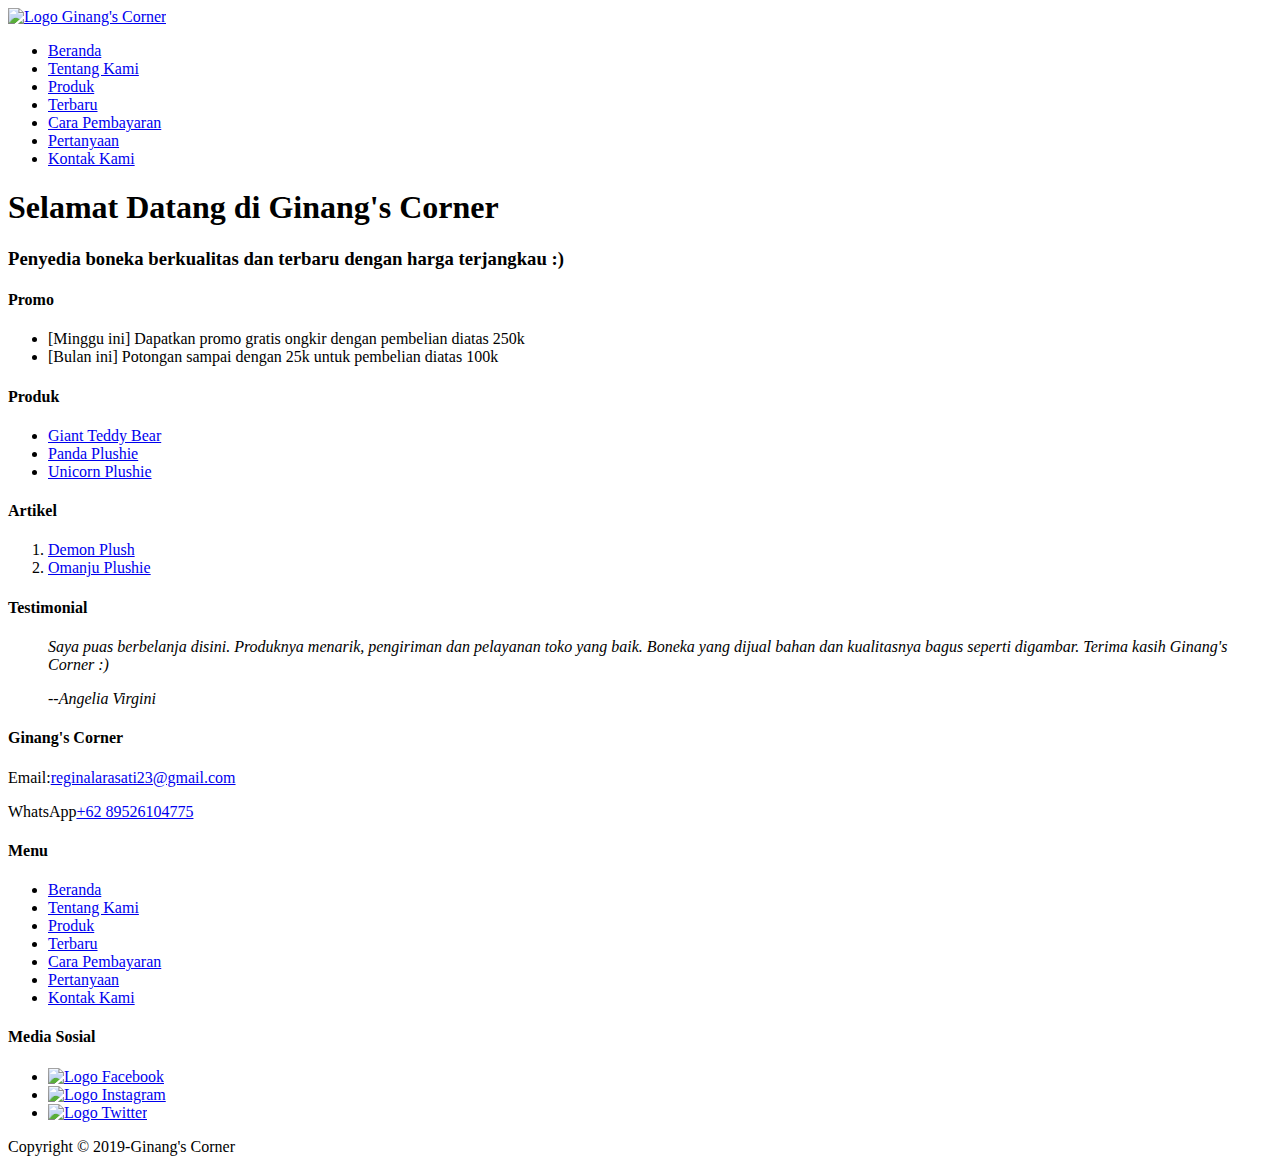
==== index.html @ a4cc32d3 "Add files via upload" ====
<!DOCTYPE html>
<html lang="en">
<head>
    <meta charset="UTF-8">
    <meta name="viewport" content="width=device-width, initial-scale=1.0">
    <meta http-equiv="X-UA-Compatible" content="ie=edge">

    <!--Start Title-->
    <title>Ginang's Corner- Menjual boneka berkualitas</title>
    <!--End Tittle-->

<!--Start Description-->
<meta type="description" content="Penyedia boneka berkualitas dan terbaru dengan harga terjangkau">
<!--End Description-->
</head>
<body>
    <!--Start Logo-->
    <a href="index.html" title="Ginang's Corner">
        <img src="image/logoginang.jpg" alt="Logo Ginang's Corner" width="200">
    </a>
    <!--End Logo-->

    <!-- Start Menu Primer-->
    <ul>
        <li>
            <a href="index.html" title="Beranda">Beranda</a>
        </li>
        <li>
            <a href="tentang.html" title="Tentang Kami">Tentang Kami</a>
        </li>
        <li>
            <a href="produk.html" title="Produk">Produk</a>
        </li>
        <li>
            <a href="terbaru.html" title="Terbaru">Terbaru</a>
        </li>
        <li>
            <a href="pembayaran.html" title="Cara Pembayaran">Cara Pembayaran</a>
        </li>
        <li>
            <a href="pertanyaan.html" title="Pertanyaan">Pertanyaan</a>
        </li>
        <li>
            <a href="kontak.html" title="Kontak Kami">Kontak Kami</a>
        </li>
    </ul>
    <!--End Menu Primer-->
    
    <!--Start Jumbotron-->
    <h1>Selamat Datang di Ginang's Corner</h1>
    <h3>Penyedia boneka berkualitas dan terbaru dengan harga terjangkau :)</h3>
    <!--End Jumbotron-->

    <!--Start Promo-->
    <h4>Promo</h4>
    <ul>
        <li>[Minggu ini] Dapatkan promo gratis ongkir dengan pembelian diatas 250k</li>
        <li>[Bulan ini] Potongan sampai dengan 25k untuk pembelian diatas 100k</li>
    </ul>
    <!--End Promo-->

    <!--Start Produk-->
    <h4>Produk</h4>
    <ul>
        <li>
            <a href="produk.html" title="Giant Teddy Bear">Giant Teddy Bear</a>
        </li>
        <li>
             <a href="produk.html" title="Panda Plushie">Panda Plushie</a>
         </li>
         <li>
            <a href="produk.html" title="Unicorn Plushie">Unicorn Plushie</a>
        </li>
    </ul>
    <!--End Produk-->

    <!--Start Artikel-->
    <h4>Artikel</h4>
    <ol>
        <li>
            <a href="terbaru.html" title="Demon Plush">Demon Plush</a>
        </li>
        <li>
            <a href="terbaru.html" title="Omanju Plushie">Omanju Plushie</a>
        </li>
    </ol>
    <!--End Artikel-->

    <!--Start Testimonial-->
    <h4>Testimonial</h4>
    <blockquote>
        <p>
            <em>Saya puas berbelanja disini. Produknya menarik, pengiriman dan pelayanan toko yang baik. Boneka yang dijual bahan dan kualitasnya bagus seperti digambar. Terima kasih Ginang's Corner :)</em>
        </p>
        <cite>--Angelia Virgini </cite>
    </blockquote>

    <!--End Testimonial-->

    <!--Start Menu Sekunder-->
    <h4>Ginang's Corner</h4>
    <p> Email:<a href="mailto:reginalarasati23@gmail.com" title="reginalarasati23@gmail.com">reginalarasati23@gmail.com</a></p>
    <p>WhatsApp<a href="+62 89526104775" title="+62 89526104775">+62 89526104775</a></p>
    

    <h4>Menu</h4>
    <ul>
            <li>
                <a href="index.html" title="Beranda">Beranda</a>
            </li>
            <li>
                <a href="tentang.html" title="Tentang Kami">Tentang Kami</a>
            </li>
            <li>
                <a href="produk.html" title="Produk">Produk</a>
            </li>
            <li>
                <a href="terbaru.html" title="Terbaru">Terbaru</a>
            </li>
            <li>
                <a href="pembayaran.html" title="Cara Pembayaran">Cara Pembayaran</a>
            </li>
            <li>
                <a href="pertanyaan.html" title="Pertanyaan">Pertanyaan</a>
            </li>
            <li>
                <a href="kontak.html" title="Kontak Kami">Kontak Kami</a>
            </li>
        </ul>

        <h4>Media Sosial</h4>
        <ul>
            <li>
                <a href="https://facebook.com/" title="Facebook-Ginang's Corner">
                    <img src="image/fb.png" alt="Logo Facebook" width="100">
                </a>
            </li>
            <li>
                 <a href="https://instagram.com/" title="@re.ginn23">
                    <img src="image/insta.jpg" alt="Logo Instagram" width="100">
                </a>
            </li>
            <li>
                <a href="https://twitter.com/" title="@re.ginn23">
                    <img src="image/twitter.png" alt="Logo Twitter" width="100">
                </a>
            </li>
        </ul>
        <!--End Menu Sekunder-->

        <!--Start Copyright-->
        <p>Copyright &copy; 2019-Ginang's Corner</p>
        <!--End Copyright-->
</body>
</html>
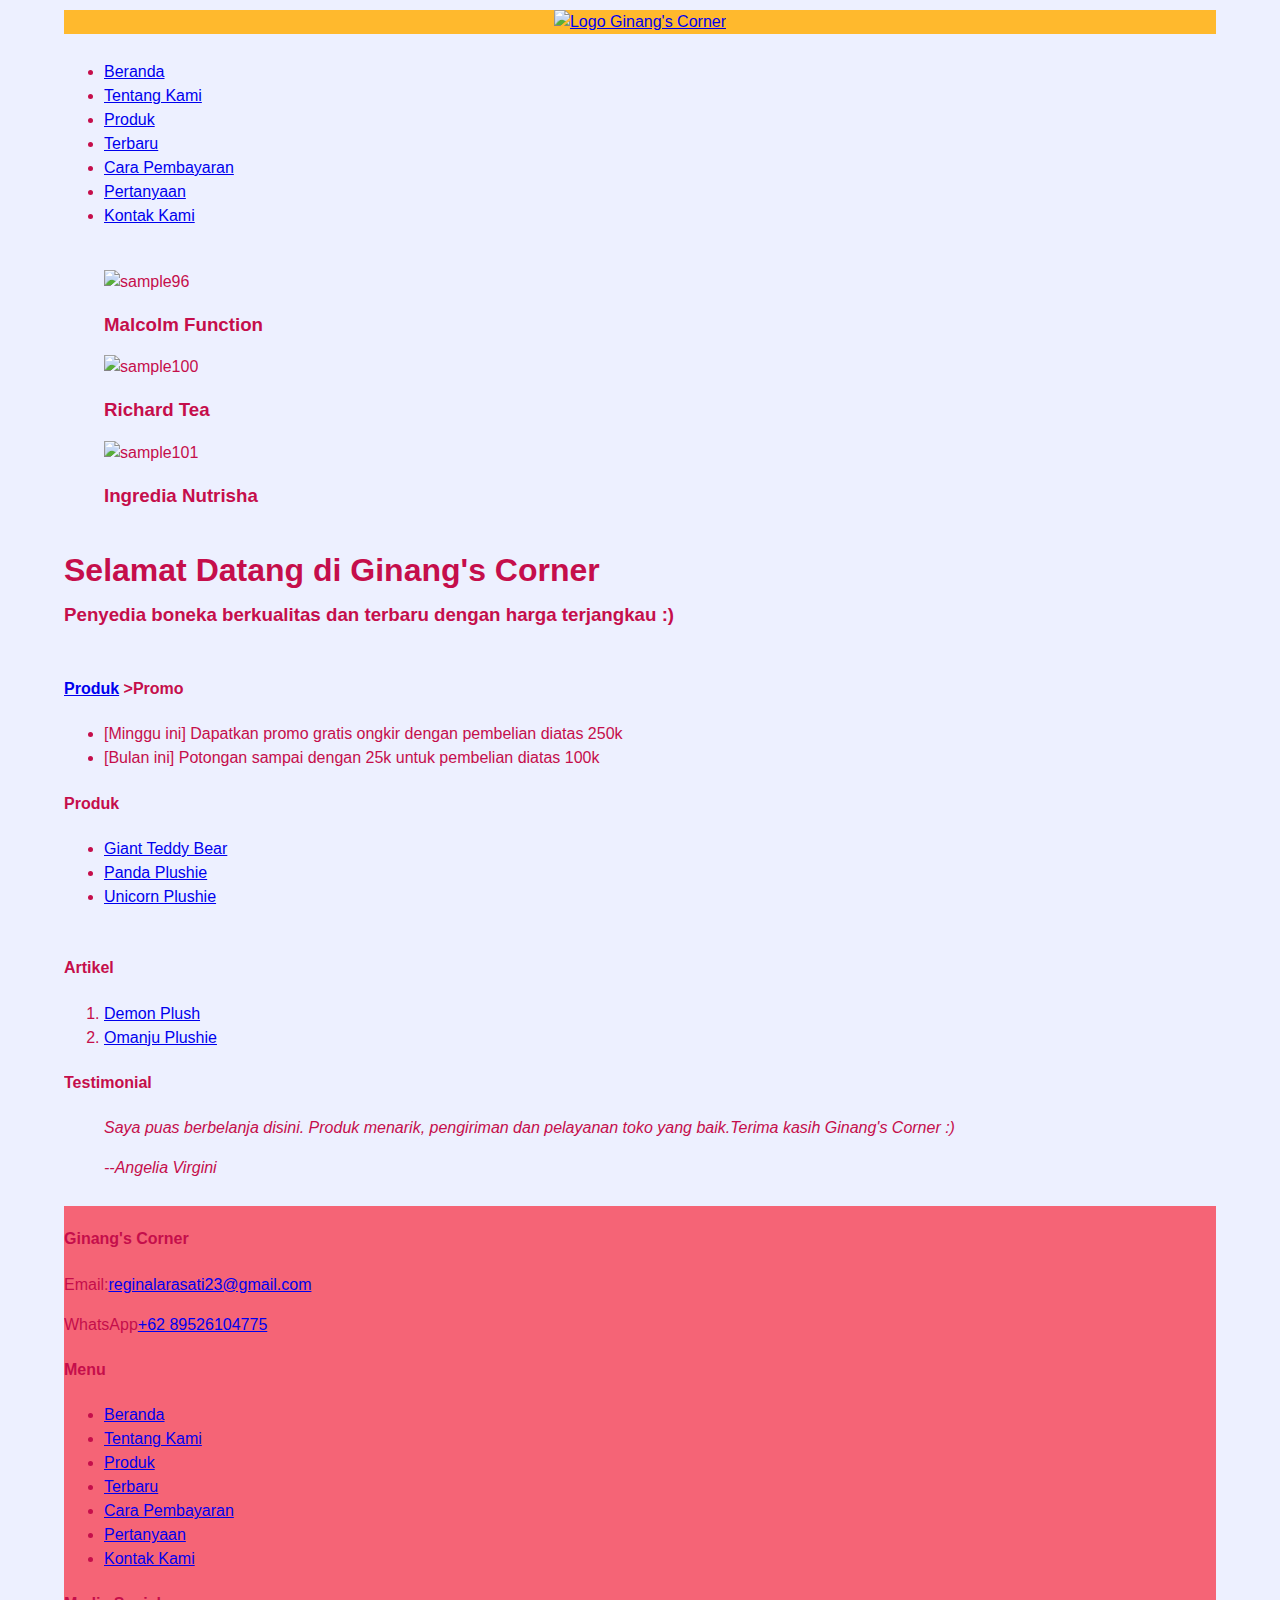
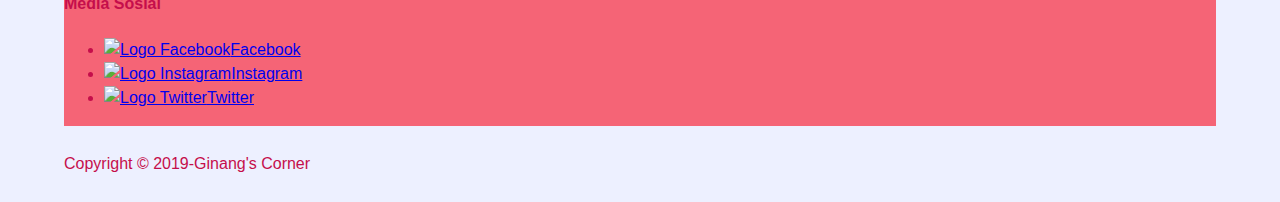
==== commit 8b75482a: "Add files via upload" ====
--- a/index.html
+++ b/index.html
@@ -12,144 +12,230 @@
 <!--Start Description-->
 <meta type="description" content="Penyedia boneka berkualitas dan terbaru dengan harga terjangkau">
 <!--End Description-->
+
+<!--Start CSS-->
+<link rel="stylesheet" type="text/css" href="style/style.css">
+<!--End CSS-->
+
+<!--Start JS-->
+<script src="js/functtion.js"></script>
+<!--Start JS-->
 </head>
+
 <body>
     <!--Start Logo-->
-    <a href="index.html" title="Ginang's Corner">
-        <img src="image/logoginang.jpg" alt="Logo Ginang's Corner" width="200">
-    </a>
+    <div class="container bg-blue logo">
+        <a href="index.html" title="Ginang's Corner">
+            <img src="image/logoginang.jpg" alt="Logo Ginang's Corner"S>
+        </a>
+    </div>
     <!--End Logo-->
 
     <!-- Start Menu Primer-->
-    <ul>
-        <li>
-            <a href="index.html" title="Beranda">Beranda</a>
-        </li>
-        <li>
-            <a href="tentang.html" title="Tentang Kami">Tentang Kami</a>
-        </li>
-        <li>
-            <a href="produk.html" title="Produk">Produk</a>
-        </li>
-        <li>
-            <a href="terbaru.html" title="Terbaru">Terbaru</a>
-        </li>
-        <li>
-            <a href="pembayaran.html" title="Cara Pembayaran">Cara Pembayaran</a>
-        </li>
-        <li>
-            <a href="pertanyaan.html" title="Pertanyaan">Pertanyaan</a>
-        </li>
-        <li>
-            <a href="kontak.html" title="Kontak Kami">Kontak Kami</a>
-        </li>
-    </ul>
+    <div class="container menu-primer">
+        <ul>
+            <li>
+                <a href="index.html" title="Beranda" class="active">Beranda</a>
+            </li>
+            <li>
+                <a href="tentang.html" title="Tentang Kami">Tentang Kami</a>
+            </li>
+            <li>
+                <a href="produk.html" title="Produk">Produk</a>
+            </li>
+            <li>
+                <a href="terbaru.html" title="Terbaru">Terbaru</a>
+            </li>
+            <li>
+                <a href="pembayaran.html" title="Cara Pembayaran">Cara Pembayaran</a>
+            </li>
+            <li>
+                <a href="pertanyaan.html" title="Pertanyaan">Pertanyaan</a>
+            </li>
+            <li>
+                <a href="kontak.html" title="Kontak Kami">Kontak Kami</a>
+            </li>
+        </ul>
+</div>
     <!--End Menu Primer-->
-    
+
+    <!--Start Effect-->
+    <div class="container">
+        <figure class="snip1557">
+            <img src="https://s3-us-west-2.amazonaws.com/s.cdpn.io/331810/sample96.jpg" alt="sample96" /><i class="ion-android-arrow-forward"></i>
+            <h3>Malcolm Function</h3>
+            <a href="#"></a>
+        </figure>
+        <figure class="snip1557"><img src="https://s3-us-west-2.amazonaws.com/s.cdpn.io/331810/sample100.jpg" alt="sample100" /><i class="ion-android-arrow-forward"></i>
+            <h3>Richard Tea</h3>
+            <a href="#"></a>
+        </figure>
+        <figure class="snip1557"><img src="https://s3-us-west-2.amazonaws.com/s.cdpn.io/331810/sample101.jpg" alt="sample101" /><i class="ion-android-arrow-forward"></i>
+            <h3>Ingredia Nutrisha</h3>
+            <a href="#"></a>
+        </figure>
+    </div>
+    <!--End Effect-->
+
     <!--Start Jumbotron-->
-    <h1>Selamat Datang di Ginang's Corner</h1>
-    <h3>Penyedia boneka berkualitas dan terbaru dengan harga terjangkau :)</h3>
+    <div class="container jumbotron">
+        <h1>Selamat Datang di Ginang's Corner</h1>
+        <h3>Penyedia boneka berkualitas dan terbaru dengan harga terjangkau :)</h3>
+    </div>
     <!--End Jumbotron-->
 
-    <!--Start Promo-->
-    <h4>Promo</h4>
-    <ul>
-        <li>[Minggu ini] Dapatkan promo gratis ongkir dengan pembelian diatas 250k</li>
-        <li>[Bulan ini] Potongan sampai dengan 25k untuk pembelian diatas 100k</li>
-    </ul>
+    <!--Start Promo & Produk-->
+    <div class="container">
+        <!-- Start Promo -->
+        <div class="main-home-one">
+            <div class="box-heading">
+                <h4>
+                    <a href="produk.html" title="Produk">Produk</a>
+                    >Promo
+                </h4>
+            </div>
+            <div class="box-isi">
+                <ul>
+                    <li>[Minggu ini] Dapatkan promo gratis ongkir dengan pembelian diatas 250k</li>
+                    <li>[Bulan ini] Potongan sampai dengan 25k untuk pembelian diatas 100k</li>
+                </ul>
+            </div>
+        </div>
     <!--End Promo-->
 
     <!--Start Produk-->
-    <h4>Produk</h4>
-    <ul>
-        <li>
-            <a href="produk.html" title="Giant Teddy Bear">Giant Teddy Bear</a>
-        </li>
-        <li>
-             <a href="produk.html" title="Panda Plushie">Panda Plushie</a>
-         </li>
-         <li>
-            <a href="produk.html" title="Unicorn Plushie">Unicorn Plushie</a>
-        </li>
-    </ul>
-    <!--End Produk-->
-
-    <!--Start Artikel-->
-    <h4>Artikel</h4>
-    <ol>
-        <li>
-            <a href="terbaru.html" title="Demon Plush">Demon Plush</a>
-        </li>
-        <li>
-            <a href="terbaru.html" title="Omanju Plushie">Omanju Plushie</a>
-        </li>
-    </ol>
-    <!--End Artikel-->
-
-    <!--Start Testimonial-->
-    <h4>Testimonial</h4>
-    <blockquote>
-        <p>
-            <em>Saya puas berbelanja disini. Produknya menarik, pengiriman dan pelayanan toko yang baik. Boneka yang dijual bahan dan kualitasnya bagus seperti digambar. Terima kasih Ginang's Corner :)</em>
-        </p>
-        <cite>--Angelia Virgini </cite>
-    </blockquote>
-
-    <!--End Testimonial-->
+        <div class="main-home-two">
+                <div class="box-heading">
+                     <h4>Produk</h4>
+                </div>
+                <div class="box-isi">
+                    <ul>
+                        <li>
+                            <a href="produk.html" title="Giant Teddy Bear">Giant Teddy Bear</a>
+                        </li>
+                        <li>
+                            <a href="produk.html" title="Panda Plushie">Panda Plushie</a>
+                        </li>
+                        <li>
+                            <a href="produk.html" title="Unicorn Plushie">Unicorn Plushie</a>
+                        </li>
+                    </ul>
+                </div>
+        </div>
+        <!--End Produk-->
+    </div>
+    <!--End Promo & Produk-->
+
+    <!--Start Artikel & Testimonial-->
+    <div class="container">
+        <!--Start Artikel-->
+        <div class="main-home-one">
+            <div class="box-heading">
+                <h4>Artikel</h4>
+            </div>
+            <div class="box-isi">
+                <ol>
+                    <li>
+                        <a href="terbaru.html" title="Demon Plush">Demon Plush</a>
+                    </li>
+                    <li>
+                        <a href="terbaru.html" title="Omanju Plushie">Omanju Plushie</a>
+                    </li>
+                </ol>
+            </div>
+        </div>
+        <!--End Artikel-->
+
+        <!--Start Testimonial-->
+        <div class="main-home-two">
+            <div class="box-heading">
+                <h4>Testimonial</h4>
+            </div>
+            <div class="box-isi">
+                    <blockquote class="testimonial">
+                        <p>
+                            <em>Saya puas berbelanja disini. Produk menarik, pengiriman dan pelayanan toko yang baik.Terima kasih Ginang's Corner :)</em>
+                        </p>
+                        <cite>--Angelia Virgini </cite>
+                    </blockquote>
+            </div>
+        </div>
+        <!--End Testimonial-->
+    </div>
+     <!--End Artikel & Testimonial-->
 
     <!--Start Menu Sekunder-->
-    <h4>Ginang's Corner</h4>
-    <p> Email:<a href="mailto:reginalarasati23@gmail.com" title="reginalarasati23@gmail.com">reginalarasati23@gmail.com</a></p>
-    <p>WhatsApp<a href="+62 89526104775" title="+62 89526104775">+62 89526104775</a></p>
-    
-
-    <h4>Menu</h4>
-    <ul>
-            <li>
-                <a href="index.html" title="Beranda">Beranda</a>
-            </li>
-            <li>
-                <a href="tentang.html" title="Tentang Kami">Tentang Kami</a>
-            </li>
-            <li>
-                <a href="produk.html" title="Produk">Produk</a>
-            </li>
-            <li>
-                <a href="terbaru.html" title="Terbaru">Terbaru</a>
-            </li>
-            <li>
-                <a href="pembayaran.html" title="Cara Pembayaran">Cara Pembayaran</a>
-            </li>
-            <li>
-                <a href="pertanyaan.html" title="Pertanyaan">Pertanyaan</a>
-            </li>
-            <li>
-                <a href="kontak.html" title="Kontak Kami">Kontak Kami</a>
-            </li>
-        </ul>
-
-        <h4>Media Sosial</h4>
-        <ul>
-            <li>
-                <a href="https://facebook.com/" title="Facebook-Ginang's Corner">
-                    <img src="image/fb.png" alt="Logo Facebook" width="100">
-                </a>
-            </li>
-            <li>
-                 <a href="https://instagram.com/" title="@re.ginn23">
-                    <img src="image/insta.jpg" alt="Logo Instagram" width="100">
-                </a>
-            </li>
-            <li>
-                <a href="https://twitter.com/" title="@re.ginn23">
-                    <img src="image/twitter.png" alt="Logo Twitter" width="100">
-                </a>
-            </li>
-        </ul>
+    <div class="container-full menu-sekunder">
+        <div class="container bg-red">
+
+            <!--Start Ginang's Corner-->
+            <div class="menu-sekunder-one">
+                <h4>Ginang's Corner</h4>
+                <p> Email:<a href="mailto:reginalarasati23@gmail.com" title="reginalarasati23@gmail.com">reginalarasati23@gmail.com</a></p>
+                <p>WhatsApp<a href="+62 89526104775" title="+62 89526104775">+62 89526104775</a></p>
+    </div>
+            <!--End Ginang's Corner-->
+            
+
+            <!--Start Menu-->
+                <div class="menu-sekunder-two">
+                     <h4>Menu</h4>
+                        <ul>
+                            <li>
+                                <a href="index.html" title="Beranda">Beranda</a>
+                            </li>
+                            <li>
+                                <a href="tentang.html" title="Tentang Kami">Tentang Kami</a>
+                            </li>
+                            <li>
+                                <a href="produk.html" title="Produk">Produk</a>
+                            </li>
+                            <li>
+                                <a href="terbaru.html" title="Terbaru">Terbaru</a>
+                            </li>
+                            <li>
+                                <a href="pembayaran.html" title="Cara Pembayaran">Cara Pembayaran</a>
+                            </li>
+                            <li>
+                                <a href="pertanyaan.html" title="Pertanyaan">Pertanyaan</a>
+                            </li>
+                            <li>
+                                <a href="kontak.html" title="Kontak Kami">Kontak Kami</a>
+                            </li>
+                        </ul>
+                </div>
+                <!--End Menu-->
+
+                <!--Start Media Sosial-->
+                <div class="menu-sekunder-three">
+                    <h4>Media Sosial</h4>
+                    <ul>
+                        <li>
+                            <a href="https://facebook.com/" title="Facebook-Ginang's Corner">
+                                <img src="image/fb.png" alt="Logo Facebook" width="100">Facebook
+                            </a>
+                        </li>
+                        <li>
+                            <a href="https://instagram.com/" title="@re.ginn23">
+                                <img src="image/insta.jpg" alt="Logo Instagram" width="100">Instagram
+                            </a>
+                        </li>
+                        <li>
+                            <a href="https://twitter.com/" title="@re.ginn23">
+                                <img src="image/twitter.png" alt="Logo Twitter" width="100">Twitter
+                            </a>
+                        </li>
+                    </ul>
+                </div>
+                <!--End Media Sosial-->
+            </div>
+        </div>
         <!--End Menu Sekunder-->
 
         <!--Start Copyright-->
-        <p>Copyright &copy; 2019-Ginang's Corner</p>
+        <div class="container copyright">
+            <p>Copyright &copy; 2019-Ginang's Corner</p>
+        </div>
         <!--End Copyright-->
 </body>
 </html>--- a/style/style.css
+++ b/style/style.css
@@ -0,0 +1,43 @@
+/* Start Body */
+body{
+    background-color:  #EDF0FF;
+    color:rgb(197, 14, 75);
+    font-family: Arial, Helvetica, sans-serif;
+    font-size: 16px;
+    line-height: 1.5em;
+    margin: 0;
+    padding: 0;
+}
+/* End Body */
+
+/* Start Debug */
+.bg-blue{
+    background-color:#FFB92D;
+}
+
+.bg-red{
+    background-color: #F56476;
+}
+/* End Debug */
+
+/* Start Container */
+.container{
+    margin: 10px auto;
+    overflow: auto;
+    width: 90%;
+
+}
+
+.full{
+    margin: 10px auto;
+    overflow: auto;
+    width: 100%;
+
+}
+/* End Container */
+
+/* Start Logo */
+.logo{
+    text-align: center;
+}
+/* End Logo */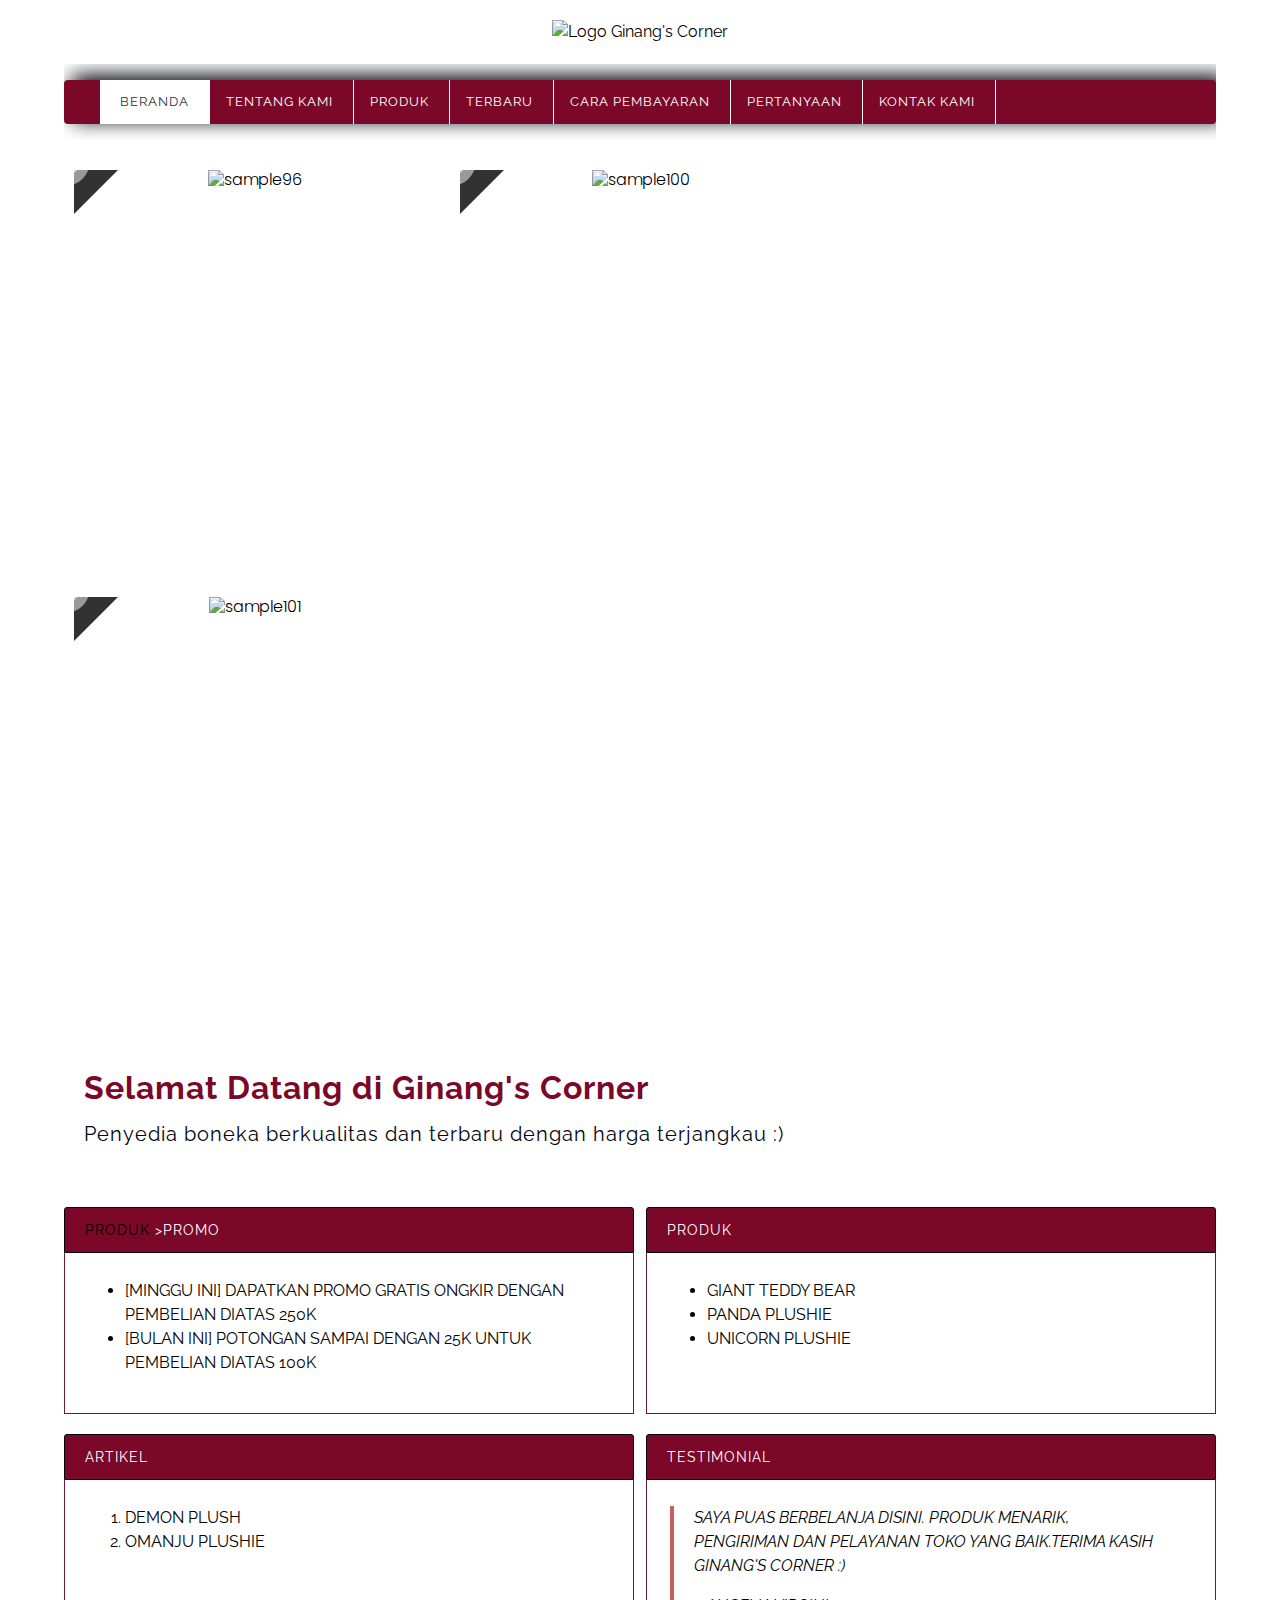
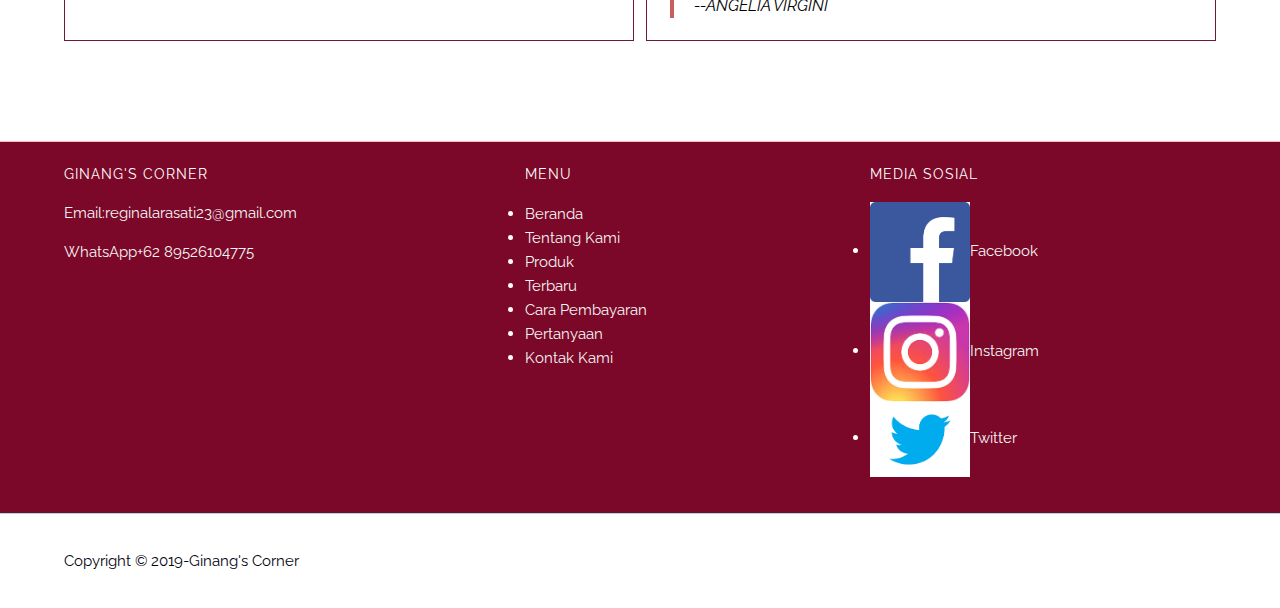
==== commit a6fc285c: "Add files via upload" ====
--- a/index.html
+++ b/index.html
@@ -62,16 +62,16 @@
     <!--Start Effect-->
     <div class="container">
         <figure class="snip1557">
-            <img src="https://s3-us-west-2.amazonaws.com/s.cdpn.io/331810/sample96.jpg" alt="sample96" /><i class="ion-android-arrow-forward"></i>
-            <h3>Malcolm Function</h3>
+            <img src="https://images-na.ssl-images-amazon.com/images/I/41NwZoaruLL.jpg" alt="sample96" /><i class="ion-android-arrow-forward"></i>
+            <h3>Animal Doll</h3>
             <a href="#"></a>
         </figure>
-        <figure class="snip1557"><img src="https://s3-us-west-2.amazonaws.com/s.cdpn.io/331810/sample100.jpg" alt="sample100" /><i class="ion-android-arrow-forward"></i>
-            <h3>Richard Tea</h3>
+        <figure class="snip1557"><img src="https://contestimg.wish.com/api/webimage/57e54cc4d7708f1b691aa8e6-large.jpg?cache_buster=6e9d4392cd926b287387322c68d2e2e7" alt="sample100" /><i class="ion-android-arrow-forward"></i>
+            <h3>Anime Doll</h3>
             <a href="#"></a>
         </figure>
-        <figure class="snip1557"><img src="https://s3-us-west-2.amazonaws.com/s.cdpn.io/331810/sample101.jpg" alt="sample101" /><i class="ion-android-arrow-forward"></i>
-            <h3>Ingredia Nutrisha</h3>
+        <figure class="snip1557"><img src="https://cbay.oss-us-west-1.aliyuncs.com/357_big-teddy-bear/357_big-teddy-bear-01.jpg" alt="sample101" /><i class="ion-android-arrow-forward"></i>
+            <h3>Teddy Bear</h3>
             <a href="#"></a>
         </figure>
     </div>
@@ -212,17 +212,17 @@
                     <ul>
                         <li>
                             <a href="https://facebook.com/" title="Facebook-Ginang's Corner">
-                                <img src="image/fb.png" alt="Logo Facebook" width="100">Facebook
+                                <img src="images/fb.png" alt="Logo Facebook" width="100">Facebook
                             </a>
                         </li>
                         <li>
                             <a href="https://instagram.com/" title="@re.ginn23">
-                                <img src="image/insta.jpg" alt="Logo Instagram" width="100">Instagram
+                                <img src="images/insta.jpg" alt="Logo Instagram" width="100">Instagram
                             </a>
                         </li>
                         <li>
                             <a href="https://twitter.com/" title="@re.ginn23">
-                                <img src="image/twitter.png" alt="Logo Twitter" width="100">Twitter
+                                <img src="images/twitter.png" alt="Logo Twitter" width="100">Twitter
                             </a>
                         </li>
                     </ul>
--- a/style/style.css
+++ b/style/style.css
@@ -1,8 +1,14 @@
+/* Start Font */
+@import url('https://fonts.googleapis.com/css?family=Raleway');
+@import url(https://fonts.googleapis.com/css?family=Poppins:300);
+@import url(https://code.ionicframework.com/ionicons/2.0.1/css/ionicons.min.css);
+/* End Font */
+
 /* Start Body */
 body{
-    background-color:  #EDF0FF;
-    color:rgb(197, 14, 75);
-    font-family: Arial, Helvetica, sans-serif;
+    background-color:  #FFFFFF;
+    color:  #02040F;
+    font-family: 'Raleway', Arial, Helvetica, sans-serif;
     font-size: 16px;
     line-height: 1.5em;
     margin: 0;
@@ -12,20 +18,19 @@
 
 /* Start Debug */
 .bg-blue{
-    background-color:#FFB92D;
+    background-color:#FFFFFF;
 }
 
 .bg-red{
-    background-color: #F56476;
+    background-color:#7B0828;
 }
 /* End Debug */
 
 /* Start Container */
 .container{
-    margin: 10px auto;
+    margin: 20px auto;
     overflow: auto;
     width: 90%;
-
 }
 
 .full{
@@ -40,4 +45,410 @@
 .logo{
     text-align: center;
 }
-/* End Logo */+.logo img{
+    height: 200;
+    width:1000;
+}
+/* End Logo */
+
+/* Start Anchor/ Hyperlink */
+a:link,
+a:visited {
+    color:#000000;
+    text-decoration: none;
+}
+a:hover,
+a:active {
+    color: pink;
+    text-decoration: underline;
+}
+/* End Anchor/ Hyperlink */
+
+/* Start menu primer */
+.menu-primer ul {
+    background-color:#7B0828;
+    border-radius: 4px;
+    box-shadow: 9px -4px 20px 1px #02040F;
+}
+
+.menu-primer li{
+    border-right: 1px solid  white;
+    display: inline-block;
+    margin: 0 -4px;
+}
+
+.menu-primer a{
+    color: #ffffff;
+    display: inline-block;
+    font-size: 13px;
+    letter-spacing: 1px;
+    padding: 10px 20px;
+    text-transform: uppercase;
+
+} 
+.menu-primer a:hover{
+    background-color: #f7f7f7;
+    color:#000000;
+    text-decoration: none;
+}
+
+.menu-primer .active{
+    background-color: #ffffff;
+    color:#333333;
+    text-decoration: none;
+}
+/* End menu primer */
+
+/* Start Heading */
+h1, h2, h3, h4, h5, h6{
+    font-weight: 400;
+    letter-spacing: 1px;
+}
+h1{
+    font-size: 28px;
+}
+h2{
+    font-size: 24px;
+}
+h3{
+    font-size: 18px;
+}
+h4{
+    font-size: 16px;
+}
+h5{
+    font-size: 14px;
+}
+h6{
+    font-size: 13px;
+}
+
+/* End Heading */
+
+/* Start Jumbotron */
+.jumbotron{
+    background-color: #FFFFFF;
+    border: 1px solid #FFFFFF;
+    border-radius: 4px;
+    padding: 20px 0;
+}
+.jumbotron h1{
+    font-size: 32px;
+    padding:0 20px;
+    color: #7B0828;
+    font-weight: bold;
+}
+.jumbotron h3{
+    font-size: 20px;
+    padding:0 20px;
+}
+/* End Jumbotron */
+
+/* Start  main */
+.main-home-one{
+    float: left;
+    width: 49.5%;
+    color:#ffffffF;
+}
+.main-home-two{
+    float: right;
+    width: 49.5%;
+    color:#FFFFFF;
+}
+.main-home-one .box-isi,
+.main-home-two .box-isi{
+    height: 140px;
+    background-color: #ffffff;
+    color: #000000;
+}
+
+.main-one{
+    float: left;
+    overflow: auto;
+    width: 69.5%;
+}
+/* End  main */
+
+/* Start Sidebar */
+.sidebar-two{
+    float: right;
+    overflow: auto;
+    width: 29.5%;
+}
+/* End Sidebar */
+
+/* Start Box */
+.box-heading{
+    background-color: #7B0828;
+    border: 1px solid #02040F;
+    border-radius: 3px 3px 0 0;
+    color: #ffffff;
+    margin: 0;
+    padding: 10px 20px;
+    text-transform: uppercase;
+}
+.box-heading h4{
+    font-size: 14px;
+    margin: 0;
+}
+.box-isi{
+    background-color:#FFFFFF;
+    border: 1px solid rgb(110, 25, 53);
+    border-top: 0;
+    margin: 0;
+    padding: 10px 20px;
+    text-transform: uppercase;
+}
+/* End Box  */
+
+/* Start Produk Table */
+.produk-table{
+    border: 1px solid #000000;
+    border-collapse: collapse;
+    margin: auto;
+    width: 100%;
+}
+.produk-table th{
+    background-color: #7B0828;
+    color: #ffffff;
+}
+.produk-table td{
+    text-align: center;
+}
+/* End Produk Table */
+
+/* Start Testimonial */
+.testimonial{
+    border-left: 4px solid indianred;
+    margin-left: 3px;
+    padding-left: 20px;
+}
+/* End Testimonial */
+
+/*Start Form */
+input[type="text"],
+input[type="email"],
+textarea{
+    font-size: 14px;
+    padding:  10px;
+}
+
+input::placeholder,
+textarea::placeholder{
+    color:#7B0828;
+    font-weight: 300;
+}
+
+input[type="submit"],
+button{
+    background-color: #7B0828;
+    background-image: linear-gradient(-180deg, #fafbfc 0%,#eff3f6 90%);
+    border: 1px solid rgba(27, 31, 35, 0.2);
+    border-radius: 4px;
+    color: #000000 !important;
+    font-size: 12px; 
+    font-weight: bold;
+    margin: 5px 0;
+    padding: 5px 10px;
+    text-decoration: none !important;
+    text-transform: uppercase;
+    letter-spacing: 1px;
+}
+/*End Form */
+
+/* Start Contact Form */
+.contact-form div{
+    margin: 20 px 0;
+}
+/* End Contact Form */
+
+/* Start Menu Sekunder */
+.menu-sekunder{
+    background-color: #7B0828;
+    border-bottom: 1px solid lightblue;
+    border-top: 1px solid lightpink;
+    color: #ffffff;
+    margin-top: 100px;
+    overflow: auto;
+    padding: 70px 0 20 0;
+}
+.menu-sekunder h4{
+    font-size: 14px;
+    margin: 0 auto;
+    text-transform: uppercase;
+}
+.menu-sekunder ul{
+    padding: 0;
+}
+.menu-sekunder li{
+    list-style: disc;
+}
+.menu-sekunder a,
+.menu-sekunder p{
+    font-size: 15px;
+    color: whitesmoke;
+}
+.menu-sekunder-one,
+.menu-sekunder-two,
+.menu-sekunder-three{
+    float: left;
+}
+.menu-sekunder-one{
+    width: 40%;
+}
+.menu-sekunder-two,
+.menu-sekunder-three{
+    width: 30%;
+}
+.menu-sekunder li img{
+    vertical-align: middle;
+}
+/* End Menu Sekunder */
+
+/* Start Copyright */
+.copyright p{
+    font-size: 15px;
+}
+/* End Copyright */
+
+/* Start Effect */
+.snip1557 {
+    font-family: 'Poppins', Arial, sans-serif;
+    position: relative;
+    display: inline-block;
+    overflow: hidden;
+    margin: 10px;
+    min-width: 31.4%;
+    max-width: 31.4%; 
+    height: 400px;
+    width: 100%;
+    color: #000000;
+    font-size: 16px;
+    line-height: 1.2em;
+    text-align: center;
+    font-weight: 300;
+  }
+  
+  .snip1557 *,
+  .snip1557 *:before,
+  .snip1557 *:after {
+    -webkit-box-sizing: border-box;
+    box-sizing: border-box;
+    -webkit-transition: all 0.65s ease;
+    transition: all 0.65s ease;
+  }
+  
+  .snip1557:after {
+    -webkit-transition: all 0.65s ease;
+    transition: all 0.65s ease;
+    position: absolute;
+    height: 0px;
+    width: 0px;
+    top: -478px;
+    left: -478px;
+    border-radius: 50%;
+    border: 500px solid transparent;
+    border-top-color: #000000;
+    border-left-color: #000000;
+    content: '';
+    opacity: 0.8;
+  }
+  
+  .snip1557 img {
+    max-width: 100%;
+    vertical-align: top;
+  }
+  
+  .snip1557 i {
+    position: absolute;
+    top: -10px;
+    left: -10px;
+    border-radius: 50%;
+    color: #000000;
+    display: block;
+    z-index: 10;
+  }
+  
+  .snip1557 i:before,
+  .snip1557 i:after {
+    border-radius: 50%;
+  }
+  
+  .snip1557 i:before {
+    color: #ddd;
+    background-color: #fff;
+    font-size: 37.64705882px;
+    line-height: 64px;
+    text-align: center;
+    width: 64px;
+  }
+  
+  .snip1557 i:after {
+    position: absolute;
+    top: -14px;
+    bottom: -14px;
+    left: -14px;
+    right: -14px;
+    border: 15px solid #ddd;
+    border-top-color: #2980b9;
+    border-left-color: #2980b9;
+    content: '';
+    z-index: -2;
+    box-shadow: 0 0 0 10px rgba(255, 255, 255, 0.5);
+  }
+  
+  .snip1557 i:hover {
+    background-color: #D2B17F;
+    cursor: pointer;
+  }
+  
+  .snip1557 h3 {
+    bottom: 0;
+    color: #fff;
+    letter-spacing: 2px;
+    margin: 0;
+    opacity: 0;
+    padding: 10px 15px;
+    position: absolute;
+    right: 0;
+    text-transform: uppercase;
+    z-index: 3;
+  }
+  
+  .snip1557 a {
+    position: absolute;
+    top: 0;
+    bottom: 0;
+    left: 0;
+    right: 0;
+    z-index: 9;
+  }
+  
+  .snip1557:hover:after,
+  .snip1557.hover:after {
+    -webkit-transform: rotate(-180deg);
+    transform: rotate(-180deg);
+  }
+  
+  .snip1557:hover img,
+  .snip1557.hover img {
+    -webkit-transform: scale(1.1);
+    transform: scale(1.1);
+  }
+  
+  .snip1557:hover i:before,
+  .snip1557.hover i:before {
+    color: #2980b9;
+  }
+  
+  .snip1557:hover i:after,
+  .snip1557.hover i:after {
+    -webkit-transform: rotate(-180deg);
+    transform: rotate(-180deg);
+  }
+  
+  .snip1557:hover h3,
+  .snip1557.hover h3 {
+    opacity: 1;
+  }
+/* Start Effect */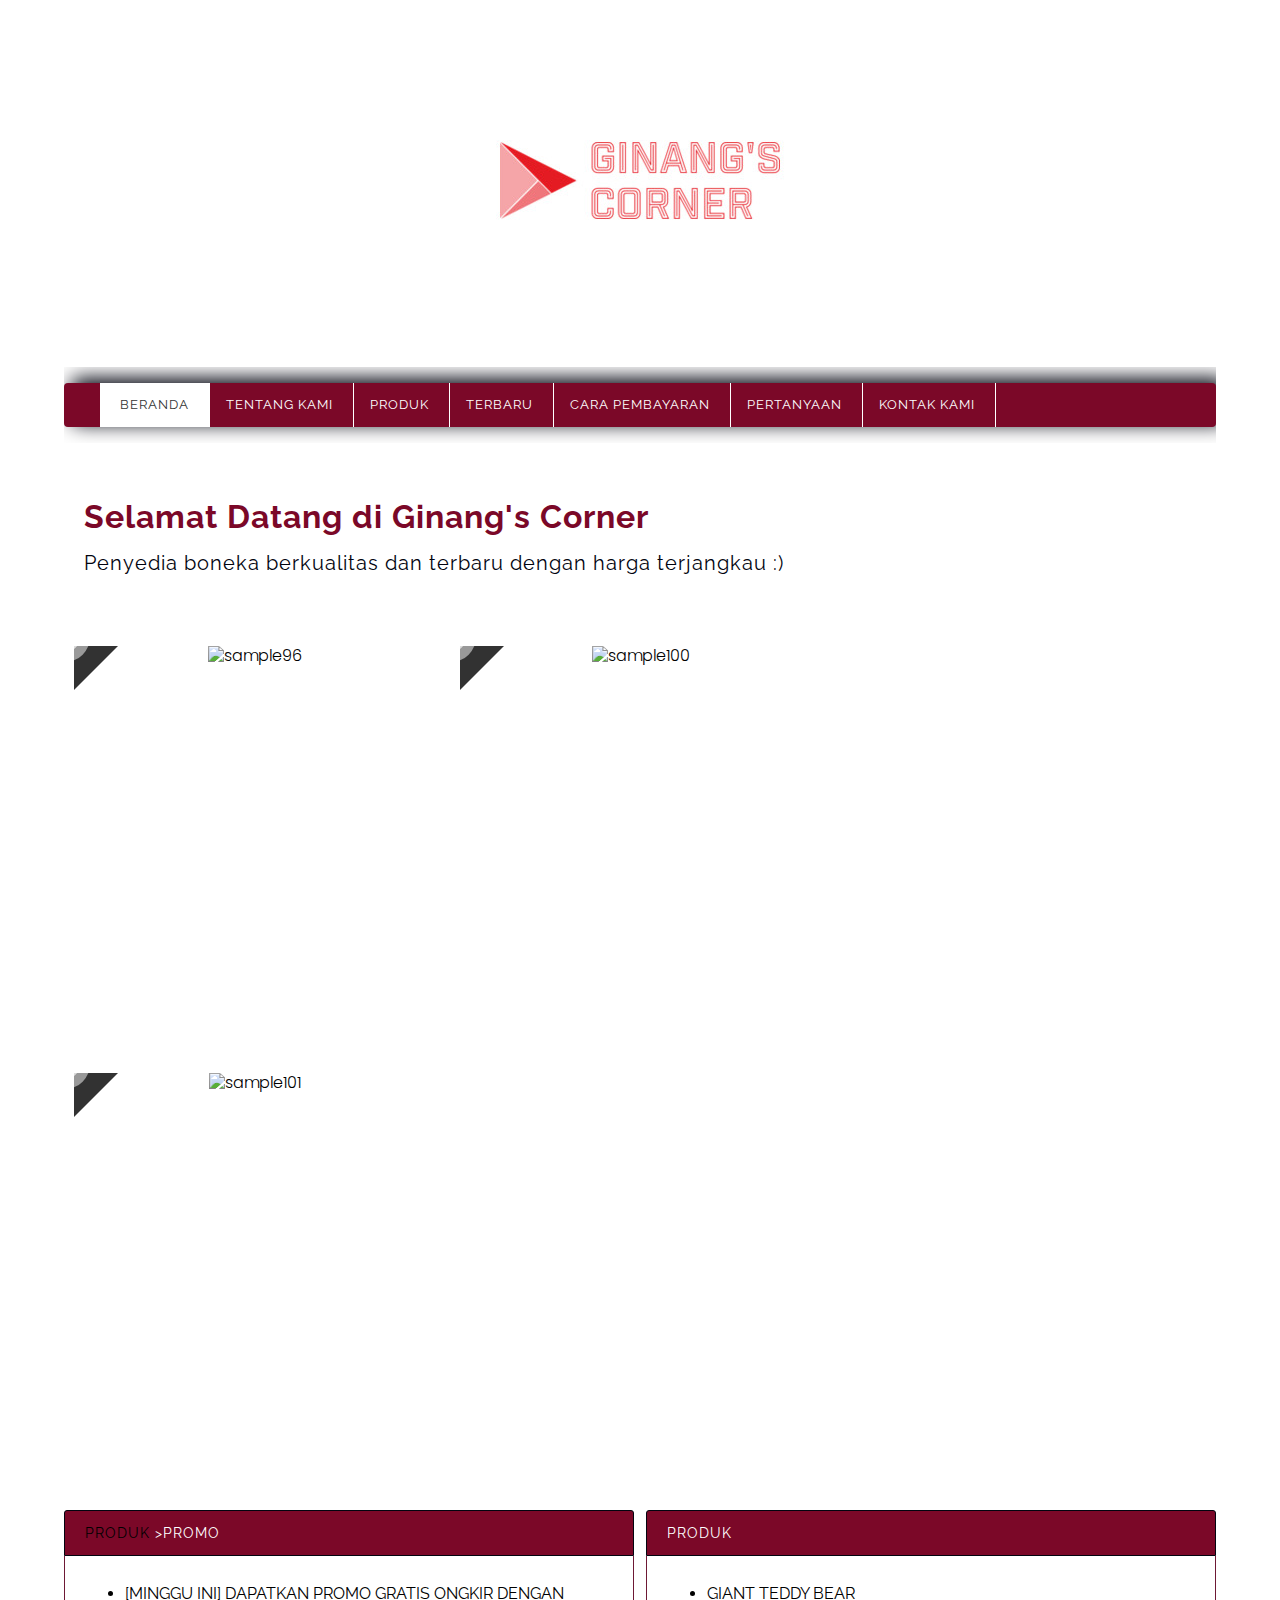
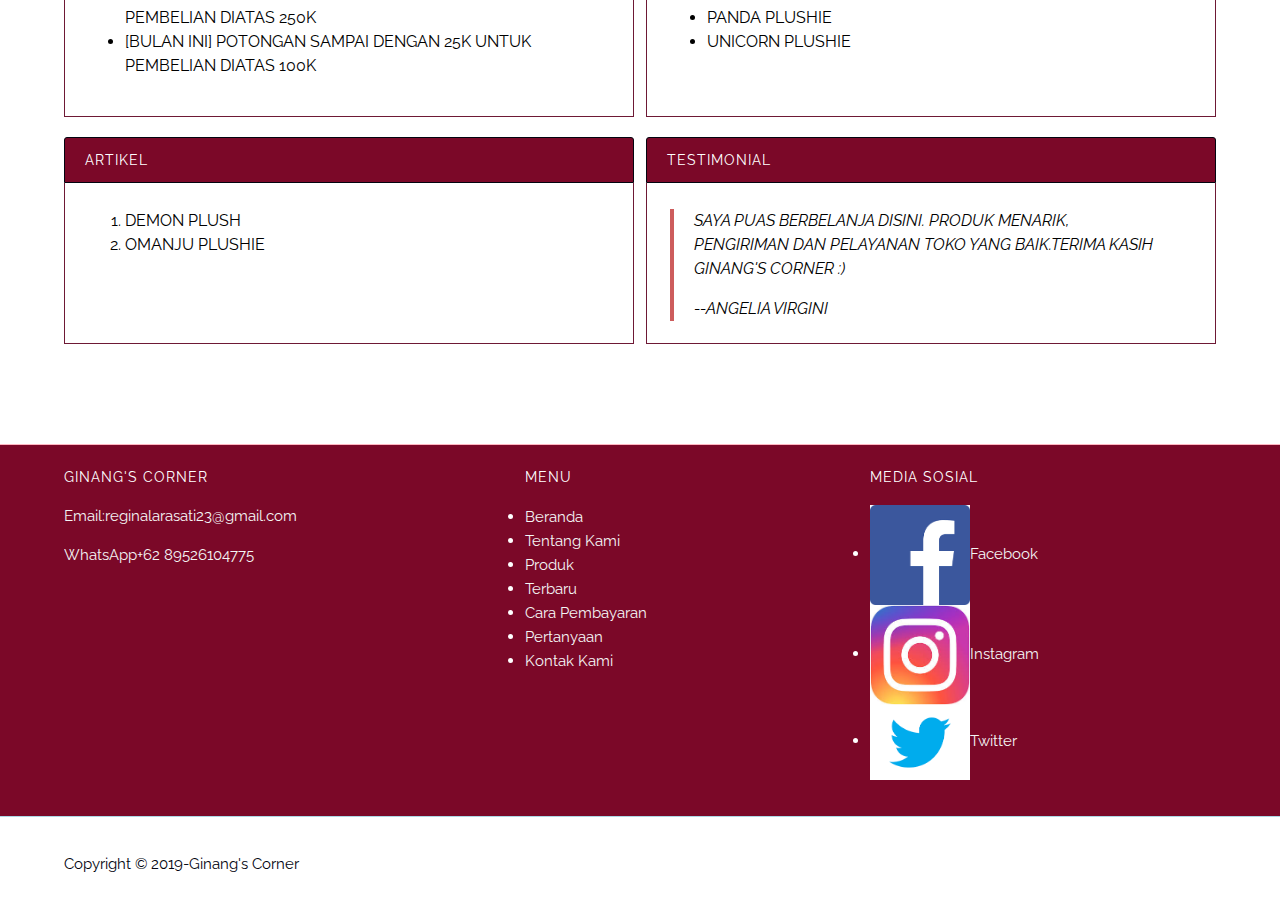
==== commit c13db398: "Add files via upload" ====
--- a/index.html
+++ b/index.html
@@ -26,7 +26,7 @@
     <!--Start Logo-->
     <div class="container bg-blue logo">
         <a href="index.html" title="Ginang's Corner">
-            <img src="image/logoginang.jpg" alt="Logo Ginang's Corner"S>
+            <img src="images/logoginang.jpg" alt="Logo Ginang's Corner"S>
         </a>
     </div>
     <!--End Logo-->
@@ -58,6 +58,14 @@
         </ul>
 </div>
     <!--End Menu Primer-->
+
+    <!--Start Jumbotron-->
+    <div class="container jumbotron">
+        <h1>Selamat Datang di Ginang's Corner</h1>
+        <h3>Penyedia boneka berkualitas dan terbaru dengan harga terjangkau :)</h3>
+    </div>
+    <!--End Jumbotron-->
+
 
     <!--Start Effect-->
     <div class="container">
@@ -77,13 +85,7 @@
     </div>
     <!--End Effect-->
 
-    <!--Start Jumbotron-->
-    <div class="container jumbotron">
-        <h1>Selamat Datang di Ginang's Corner</h1>
-        <h3>Penyedia boneka berkualitas dan terbaru dengan harga terjangkau :)</h3>
-    </div>
-    <!--End Jumbotron-->
-
+    
     <!--Start Promo & Produk-->
     <div class="container">
         <!-- Start Promo -->
@@ -238,4 +240,4 @@
         </div>
         <!--End Copyright-->
 </body>
-</html>+</html>
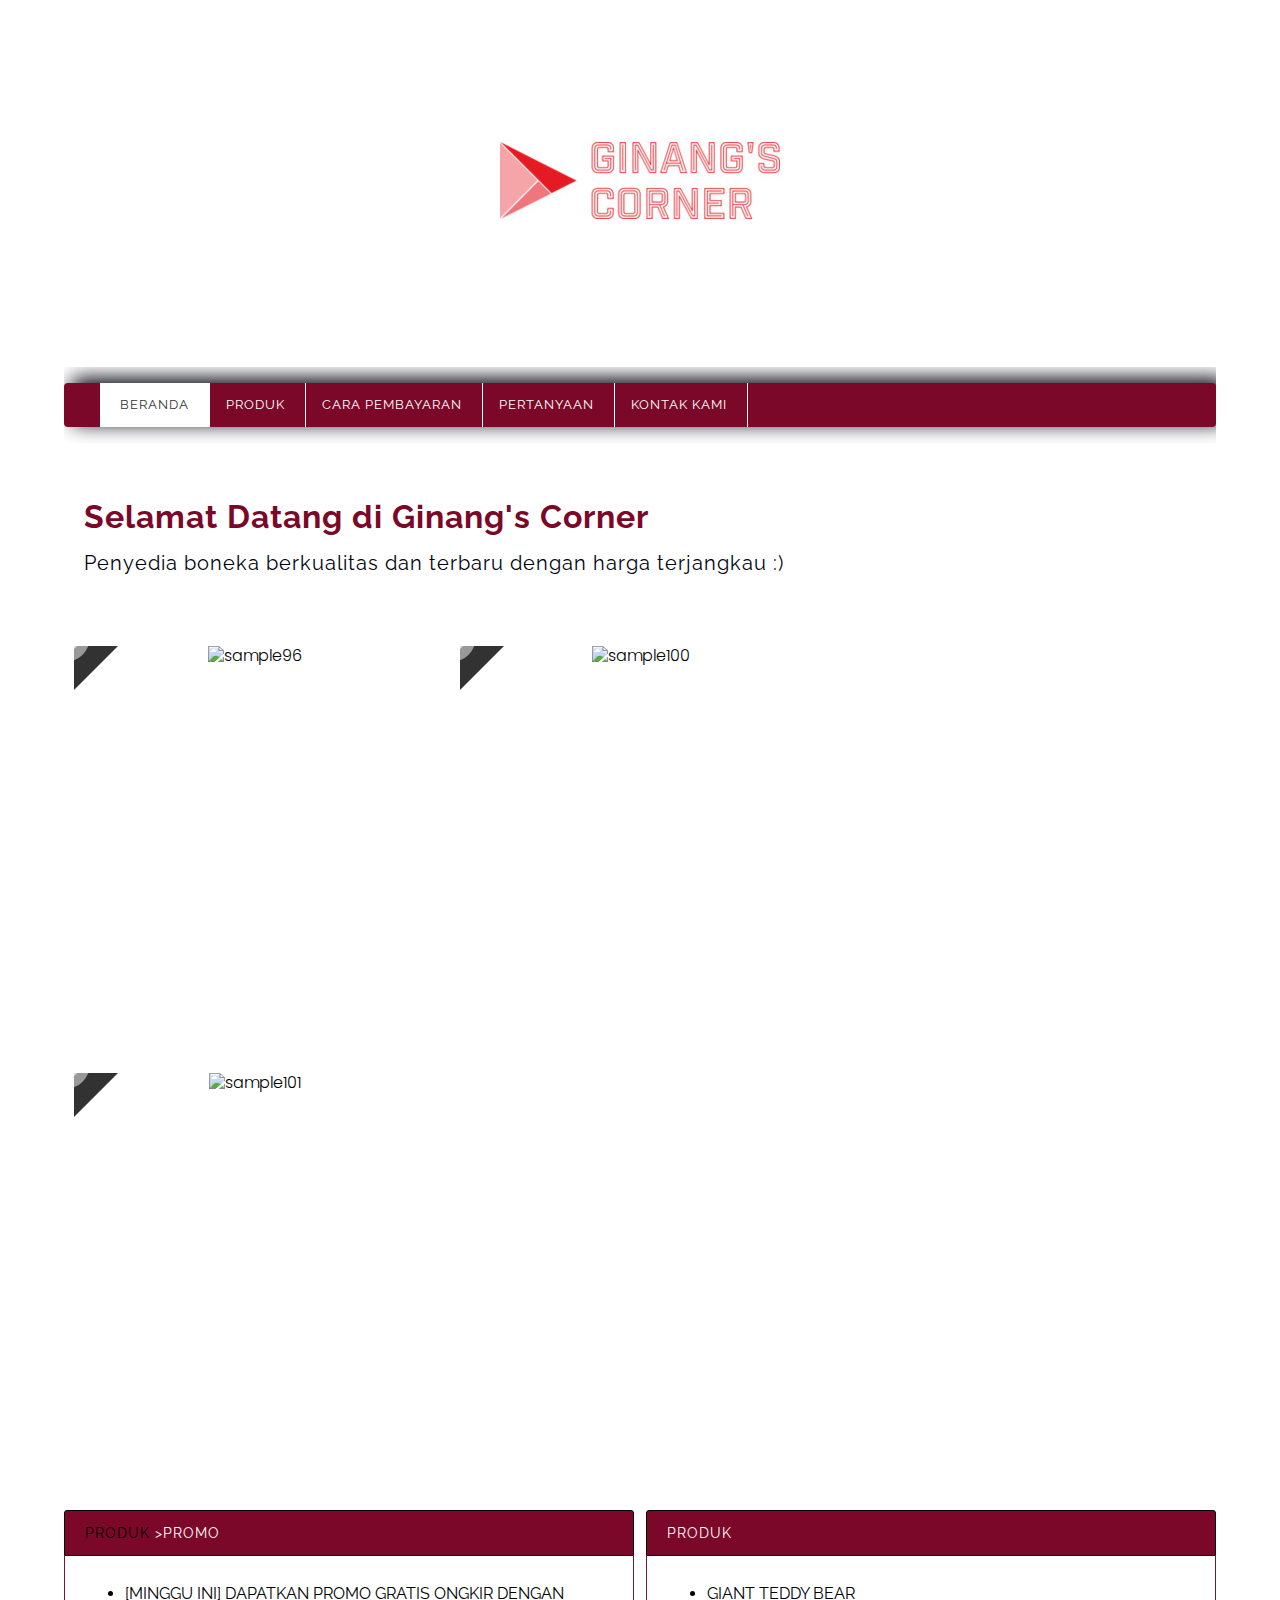
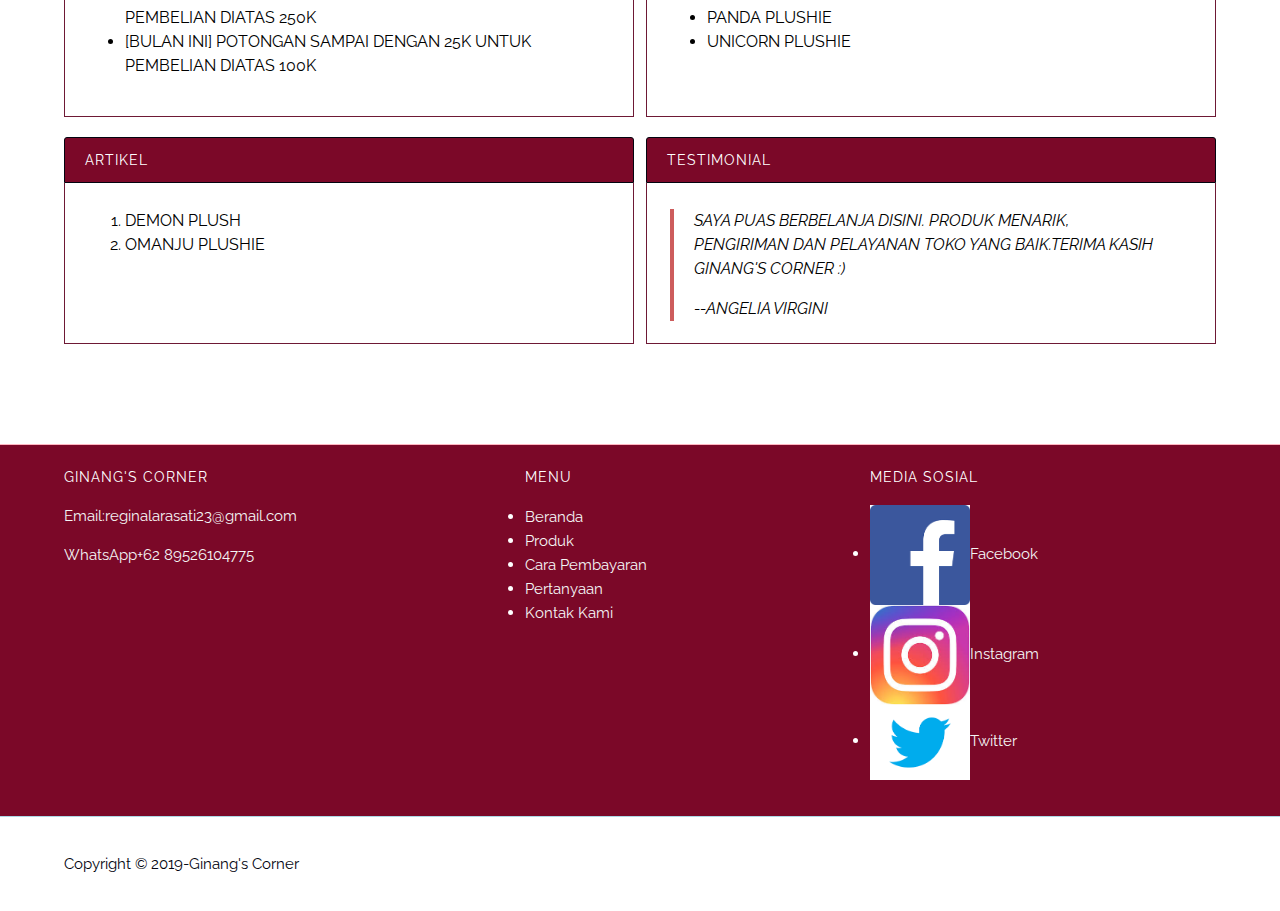
==== commit 42b91741: "Add files via upload" ====
--- a/index.html
+++ b/index.html
@@ -37,15 +37,11 @@
             <li>
                 <a href="index.html" title="Beranda" class="active">Beranda</a>
             </li>
-            <li>
-                <a href="tentang.html" title="Tentang Kami">Tentang Kami</a>
-            </li>
+            
             <li>
                 <a href="produk.html" title="Produk">Produk</a>
             </li>
-            <li>
-                <a href="terbaru.html" title="Terbaru">Terbaru</a>
-            </li>
+            
             <li>
                 <a href="pembayaran.html" title="Cara Pembayaran">Cara Pembayaran</a>
             </li>
@@ -186,15 +182,10 @@
                             <li>
                                 <a href="index.html" title="Beranda">Beranda</a>
                             </li>
-                            <li>
-                                <a href="tentang.html" title="Tentang Kami">Tentang Kami</a>
-                            </li>
+                            
                             <li>
                                 <a href="produk.html" title="Produk">Produk</a>
-                            </li>
-                            <li>
-                                <a href="terbaru.html" title="Terbaru">Terbaru</a>
-                            </li>
+                            </li>                           
                             <li>
                                 <a href="pembayaran.html" title="Cara Pembayaran">Cara Pembayaran</a>
                             </li>
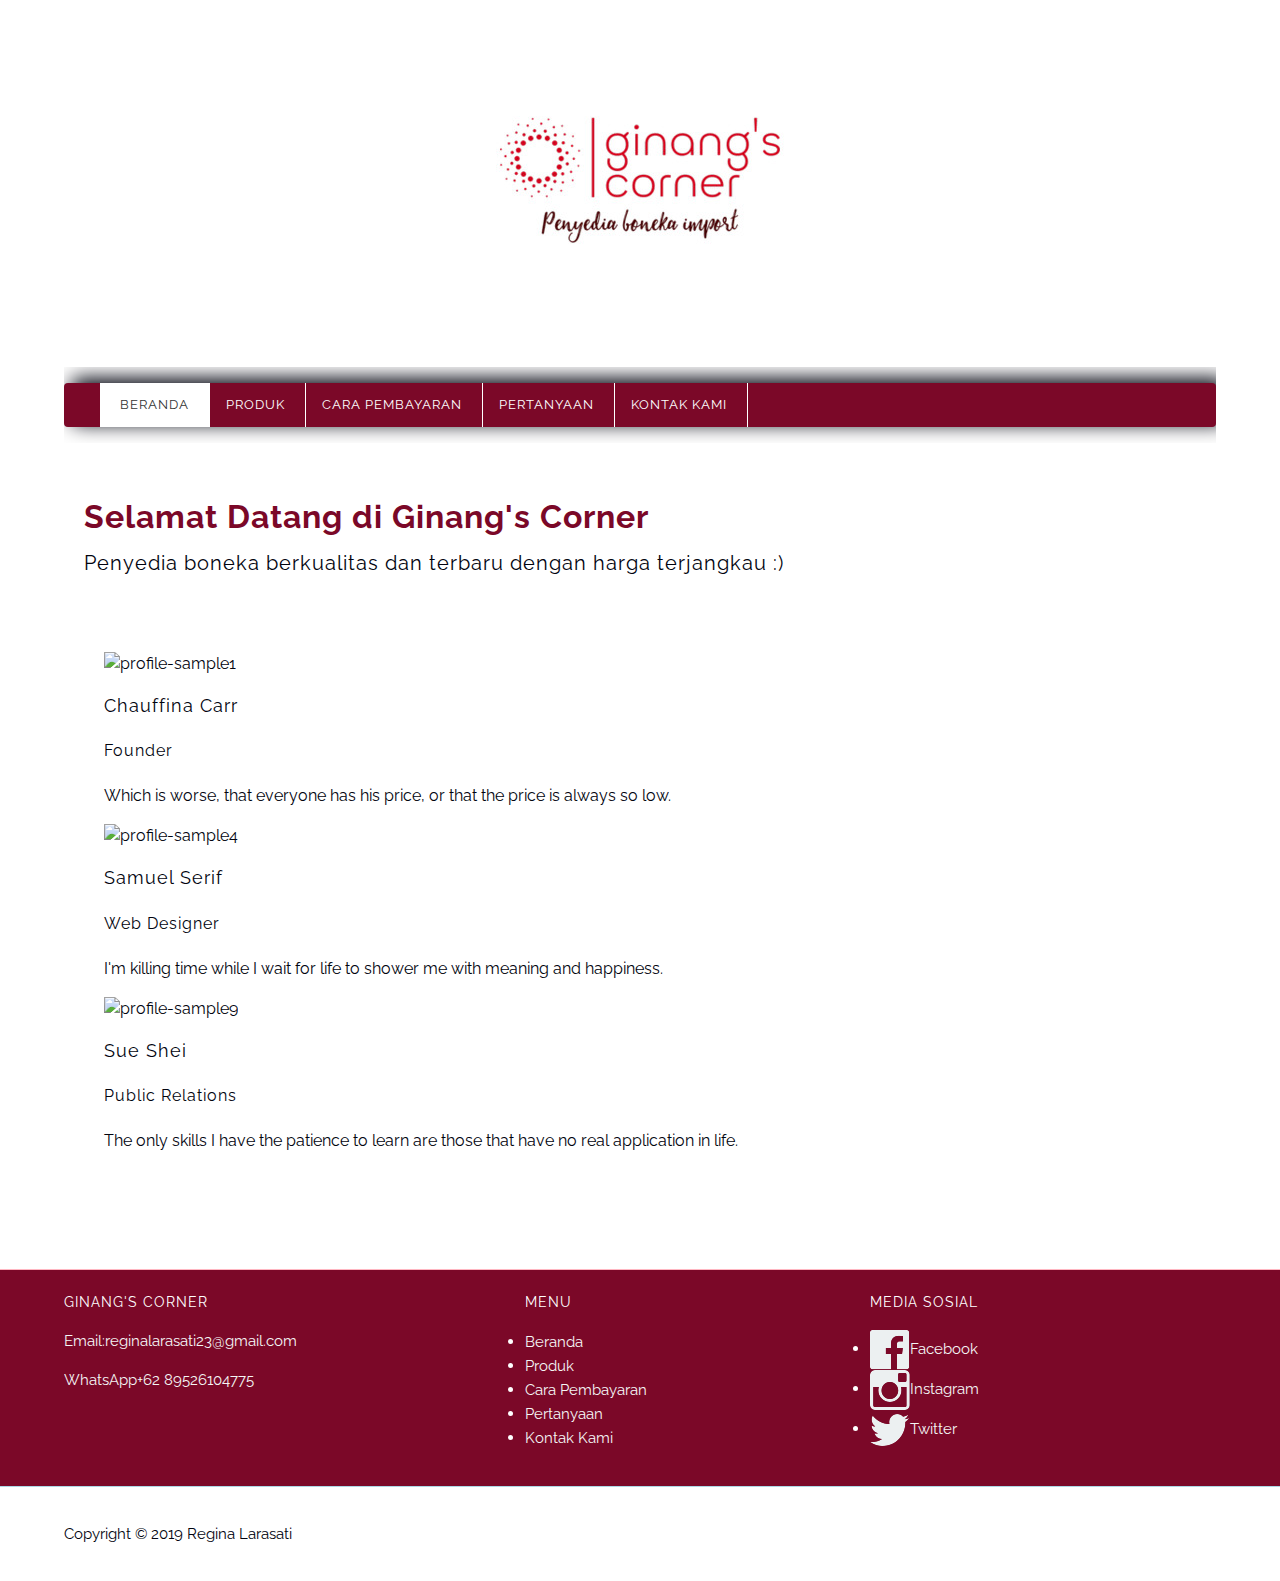
==== commit 49486a00: "Add files via upload" ====
--- a/index.html
+++ b/index.html
@@ -26,7 +26,7 @@
     <!--Start Logo-->
     <div class="container bg-blue logo">
         <a href="index.html" title="Ginang's Corner">
-            <img src="images/logoginang.jpg" alt="Logo Ginang's Corner"S>
+            <img src="images/logobaru.jpg" alt="Logo Ginang's Corner"S>
         </a>
     </div>
     <!--End Logo-->
@@ -57,110 +57,59 @@
 
     <!--Start Jumbotron-->
     <div class="container jumbotron">
+        
         <h1>Selamat Datang di Ginang's Corner</h1>
         <h3>Penyedia boneka berkualitas dan terbaru dengan harga terjangkau :)</h3>
+        
     </div>
     <!--End Jumbotron-->
 
+    <!--Start Snippet-->
+     <div class="container">
+        <figure class="snip1540">
+            <div class="profile-image"><img src="https://s3-us-west-2.amazonaws.com/s.cdpn.io/331810/profile-sample1.jpg" alt="profile-sample1" />
+                <div class="icons"><a href="#"><i class="ion-social-reddit"></i></a>
+                    <a href="#"> <i class="ion-social-twitter"></i></a>
+                    <a href="#"> <i class="ion-social-vimeo"></i></a>
+                </div>
+            </div>
+            <figcaption>
+                <h3>Chauffina Carr</h3>
+                <h4>Founder</h4>
+                <p>Which is worse, that everyone has his price, or that the price is always so low.</p>
+            </figcaption>
+        </figure>
 
-    <!--Start Effect-->
-    <div class="container">
-        <figure class="snip1557">
-            <img src="https://images-na.ssl-images-amazon.com/images/I/41NwZoaruLL.jpg" alt="sample96" /><i class="ion-android-arrow-forward"></i>
-            <h3>Animal Doll</h3>
-            <a href="#"></a>
+        <figure class="snip1540">
+            <div class="profile-image"><img src="https://s3-us-west-2.amazonaws.com/s.cdpn.io/331810/profile-sample4.jpg" alt="profile-sample4" />
+                <div class="icons"><a href="#"><i class="ion-social-reddit"></i></a>
+                    <a href="#"> <i class="ion-social-twitter"></i></a>
+                    <a href="#"> <i class="ion-social-vimeo"></i></a>
+                </div>
+            </div>
+
+            <figcaption>
+                <h3>Samuel Serif</h3>
+                <h4>Web Designer</h4>
+                <p>I'm killing time while I wait for life to shower me with meaning and happiness.</p>
+            </figcaption>
         </figure>
-        <figure class="snip1557"><img src="https://contestimg.wish.com/api/webimage/57e54cc4d7708f1b691aa8e6-large.jpg?cache_buster=6e9d4392cd926b287387322c68d2e2e7" alt="sample100" /><i class="ion-android-arrow-forward"></i>
-            <h3>Anime Doll</h3>
-            <a href="#"></a>
-        </figure>
-        <figure class="snip1557"><img src="https://cbay.oss-us-west-1.aliyuncs.com/357_big-teddy-bear/357_big-teddy-bear-01.jpg" alt="sample101" /><i class="ion-android-arrow-forward"></i>
-            <h3>Teddy Bear</h3>
-            <a href="#"></a>
+
+        <figure class="snip1540">
+            <div class="profile-image"><img src="https://s3-us-west-2.amazonaws.com/s.cdpn.io/331810/profile-sample9.jpg" alt="profile-sample9" />
+                <div class="icons"><a href="#"><i class="ion-social-reddit"></i></a>
+                    <a href="#"> <i class="ion-social-twitter"></i></a>
+                    <a href="#"> <i class="ion-social-vimeo"></i></a>
+                </div>
+            </div>
+            <figcaption>
+                <h3>Sue Shei</h3>
+                <h4>Public Relations</h4>
+                <p>The only skills I have the patience to learn are those that  have no real application in life. </p>
+            </figcaption>
         </figure>
     </div>
-    <!--End Effect-->
-
-    
-    <!--Start Promo & Produk-->
-    <div class="container">
-        <!-- Start Promo -->
-        <div class="main-home-one">
-            <div class="box-heading">
-                <h4>
-                    <a href="produk.html" title="Produk">Produk</a>
-                    >Promo
-                </h4>
-            </div>
-            <div class="box-isi">
-                <ul>
-                    <li>[Minggu ini] Dapatkan promo gratis ongkir dengan pembelian diatas 250k</li>
-                    <li>[Bulan ini] Potongan sampai dengan 25k untuk pembelian diatas 100k</li>
-                </ul>
-            </div>
-        </div>
-    <!--End Promo-->
-
-    <!--Start Produk-->
-        <div class="main-home-two">
-                <div class="box-heading">
-                     <h4>Produk</h4>
-                </div>
-                <div class="box-isi">
-                    <ul>
-                        <li>
-                            <a href="produk.html" title="Giant Teddy Bear">Giant Teddy Bear</a>
-                        </li>
-                        <li>
-                            <a href="produk.html" title="Panda Plushie">Panda Plushie</a>
-                        </li>
-                        <li>
-                            <a href="produk.html" title="Unicorn Plushie">Unicorn Plushie</a>
-                        </li>
-                    </ul>
-                </div>
-        </div>
-        <!--End Produk-->
-    </div>
-    <!--End Promo & Produk-->
-
-    <!--Start Artikel & Testimonial-->
-    <div class="container">
-        <!--Start Artikel-->
-        <div class="main-home-one">
-            <div class="box-heading">
-                <h4>Artikel</h4>
-            </div>
-            <div class="box-isi">
-                <ol>
-                    <li>
-                        <a href="terbaru.html" title="Demon Plush">Demon Plush</a>
-                    </li>
-                    <li>
-                        <a href="terbaru.html" title="Omanju Plushie">Omanju Plushie</a>
-                    </li>
-                </ol>
-            </div>
-        </div>
-        <!--End Artikel-->
-
-        <!--Start Testimonial-->
-        <div class="main-home-two">
-            <div class="box-heading">
-                <h4>Testimonial</h4>
-            </div>
-            <div class="box-isi">
-                    <blockquote class="testimonial">
-                        <p>
-                            <em>Saya puas berbelanja disini. Produk menarik, pengiriman dan pelayanan toko yang baik.Terima kasih Ginang's Corner :)</em>
-                        </p>
-                        <cite>--Angelia Virgini </cite>
-                    </blockquote>
-            </div>
-        </div>
-        <!--End Testimonial-->
-    </div>
-     <!--End Artikel & Testimonial-->
+        <!--End Snippet-->
 
     <!--Start Menu Sekunder-->
     <div class="container-full menu-sekunder">
@@ -205,17 +154,17 @@
                     <ul>
                         <li>
                             <a href="https://facebook.com/" title="Facebook-Ginang's Corner">
-                                <img src="images/fb.png" alt="Logo Facebook" width="100">Facebook
+                                <img src="images/fb1.png" alt="Logo Facebook">Facebook
                             </a>
                         </li>
                         <li>
                             <a href="https://instagram.com/" title="@re.ginn23">
-                                <img src="images/insta.jpg" alt="Logo Instagram" width="100">Instagram
+                                <img src="images/ig1.png" alt="Logo Instagram">Instagram
                             </a>
                         </li>
                         <li>
                             <a href="https://twitter.com/" title="@re.ginn23">
-                                <img src="images/twitter.png" alt="Logo Twitter" width="100">Twitter
+                                <img src="images/tw1.png" alt="Logo Twitter">Twitter
                             </a>
                         </li>
                     </ul>
@@ -227,7 +176,7 @@
 
         <!--Start Copyright-->
         <div class="container copyright">
-            <p>Copyright &copy; 2019-Ginang's Corner</p>
+            <p>Copyright &copy; 2019 Regina Larasati</p>
         </div>
         <!--End Copyright-->
 </body>
--- a/style/style.css
+++ b/style/style.css
@@ -46,8 +46,8 @@
     text-align: center;
 }
 .logo img{
-    height: 200;
-    width:1000;
+    height: 50;
+    width:100;
 }
 /* End Logo */
 
@@ -148,7 +148,7 @@
 .main-home-one{
     float: left;
     width: 49.5%;
-    color:#ffffffF;
+    color:#ffffff;
 }
 .main-home-two{
     float: right;
@@ -183,7 +183,7 @@
     border: 1px solid #02040F;
     border-radius: 3px 3px 0 0;
     color: #ffffff;
-    margin: 0;
+    margin-top: 10;
     padding: 10px 20px;
     text-transform: uppercase;
 }
@@ -451,4 +451,132 @@
   .snip1557.hover h3 {
     opacity: 1;
   }
-/* Start Effect */+/* Start Effect */
+
+/*Start Gallery*/
+@import url(https://fonts.googleapis.com/css?family=Raleway);
+.snip1584 {
+  font-family: 'Raleway', sans-serif;
+  height: 300px;
+  position: relative;
+  display: inline-block;
+  overflow: hidden;
+  margin: 10px;
+  min-width: 23.1%;
+  max-width: 23.1%;
+  width: 100%;
+  color: #ffffff;
+  font-size: 16px;
+  text-align: left;
+}
+.snip1584 * {
+  -webkit-box-sizing: border-box;
+  box-sizing: border-box;
+  -webkit-transition: all 0.25s ease;
+  transition: all 0.25s ease;
+}
+.snip1584:before {
+  position: absolute;
+  top: 10px;
+  bottom: 10px;
+  left: 10px;
+  right: 10px;
+  top: 100%;
+  content: '';
+  background-color: rgba(51, 51, 51, 0.9);
+  -webkit-transition: all 0.25s ease;
+  transition: all 0.25s ease;
+  -webkit-transition-delay: 0.25s;
+  transition-delay: 0.25s;
+}
+.snip1584 img {
+  vertical-align: top;
+  max-width: 100%;
+  backface-visibility: hidden;
+}
+.snip1584 figcaption {
+  position: absolute;
+  top: 0;
+  bottom: 0;
+  left: 0;
+  right: 0;
+  z-index: 1;
+  align-items: center;
+  display: flex;
+  flex-direction: column;
+  justify-content: center;
+}
+.snip1584 h3,
+.snip1584 h5 {
+  margin: 0;
+  opacity: 0;
+  letter-spacing: 1px;
+}
+.snip1584 h3 {
+  -webkit-transform: translateY(-100%);
+  transform: translateY(-100%);
+  text-transform: uppercase;
+  font-weight: 400;
+  -webkit-transition-delay: 0.05s;
+  transition-delay: 0.05s;
+  margin-bottom: 5px;
+}
+.snip1584 h5 {
+  font-weight: normal;
+  background-color: #ae895d;
+  padding: 3px 10px;
+  -webkit-transform: translateY(-100%);
+  transform: translateY(-100%);
+  -webkit-transition-delay: 0s;
+  transition-delay: 0s;
+}
+.snip1584 a {
+  position: absolute;
+  top: 0;
+  bottom: 0;
+  left: 0;
+  right: 0;
+  z-index: 1;
+}
+.snip1584:hover:before,
+.snip1584.hover:before {
+  top: 10px;
+  -webkit-transition-delay: 0s;
+  transition-delay: 0s;
+}
+.snip1584:hover h3,
+.snip1584.hover h3,
+.snip1584:hover h5,
+.snip1584.hover h5 {
+  -webkit-transform: translateY(0);
+  transform: translateY(0);
+  opacity: 1;
+}
+.snip1584:hover h3,
+.snip1584.hover h3 {
+  -webkit-transition-delay: 0.3s;
+  transition-delay: 0.3s;
+}
+.snip1584:hover h5,
+.snip1584.hover h5 {
+  -webkit-transition-delay: 0.2s;
+  transition-delay: 0.2s;
+}
+/*End Gallery*/
+
+/*Start Products Show*/
+
+/*End Products Show*/
+.kotak1{
+  margin: 20px auto;
+  float: left;
+  width: 40%; 
+  height: 400px;
+}
+.kotak2{
+  margin: 20px auto;
+  overflow: auto;
+  width: 40%; 
+  height: 400px;
+
+}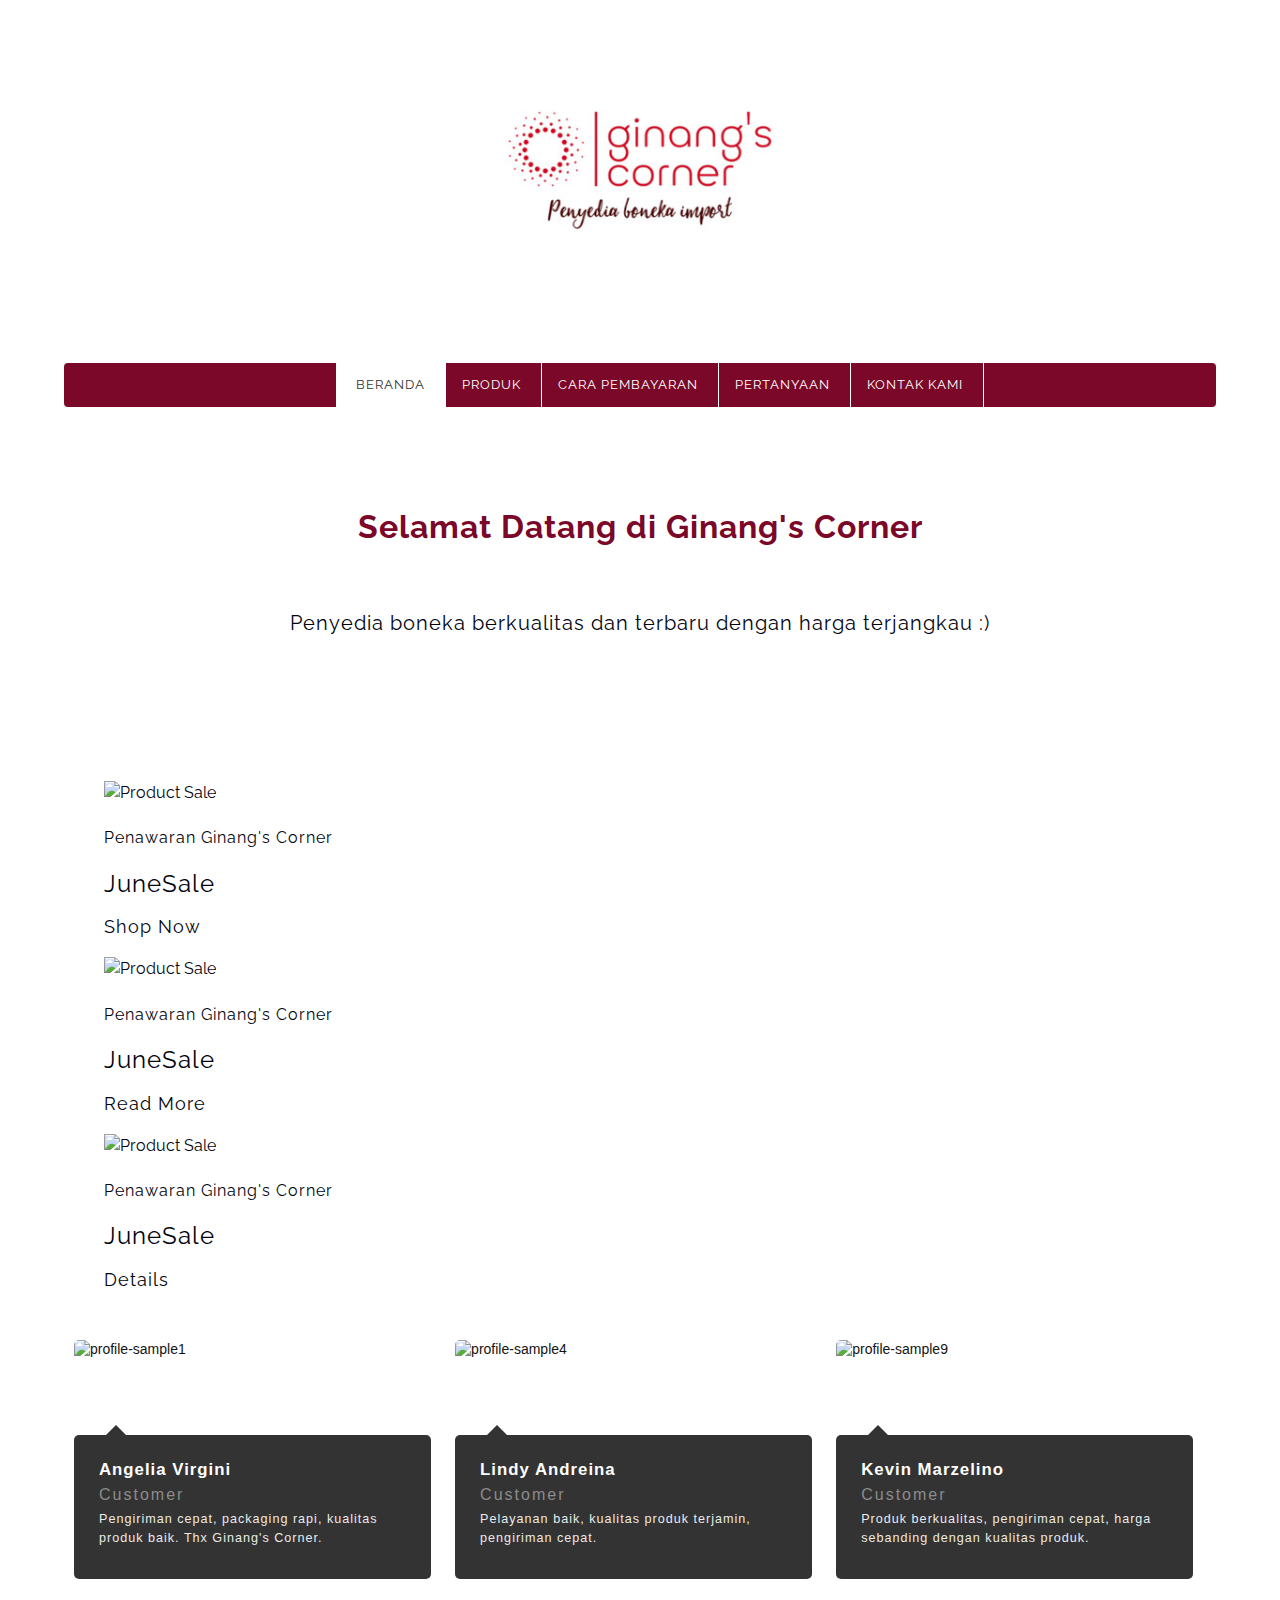
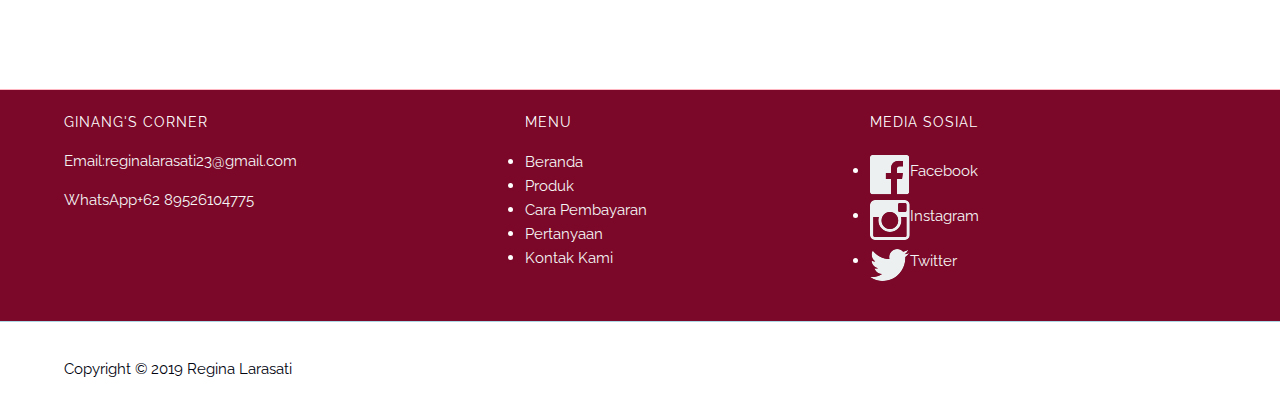
==== commit 16bd36f1: "Add files via upload" ====
--- a/index.html
+++ b/index.html
@@ -64,24 +64,56 @@
     </div>
     <!--End Jumbotron-->
 
+    <!--Start Sale-->
+    <div class="container">
+            <figure class="snip1560">
+                <img src="https://www.pioupiou-et-merveilles.fr/2833/miffy-safari-100cm-mint.jpg"alt="Product Sale" />
+                <figcaption>
+                <h4>Penawaran Ginang's Corner </h4>
+                <h2>June<span>Sale</span></h2>
+                <h3>Shop Now</h3>
+                </figcaption>
+                <a href="#" class="link"></a>
+            </figure>
+    
+            <figure class="snip1560"><img src="https://i0.wp.com/ae01.alicdn.com/kf/HTB1FBzAcGzB9uJjSZFMq6xq4XXaN/Cute-Big-Snorlax-Anime-Plush-Toys-Lovely-Cartoon-Japanese-Soft-Large-Pillow-Stuffed-Animal-Doll-kawaii.jpg?fit=800%2C800&ssl=1" alt="Product Sale" />
+                <figcaption>
+                <h4>Penawaran Ginang's Corner</h4>
+                <h2>June<span>Sale</span></h2>
+                <h3>Read More</h3>
+                </figcaption>
+                <a href="#" class="link"></a>
+            </figure>
+    
+            <figure class="snip1560"><img src="https://cdn.shopify.com/s/files/1/2190/7857/products/50CM-30CM-Cute-rabbit-plush-toys-Bunny-Stuffed-Plush-Animal-Baby-Toys-doll-baby-accompany-sleep_776f22ca-d349-44ba-9bf8-4209761f8193_1024x1024.jpg?v=1540748366" alt="Product Sale" />
+                <figcaption>
+                <h4>Penawaran Ginang's Corner</h4>
+                <h2>June<span>Sale</span></h2>
+                <h3>Details</h3>
+                </figcaption>
+                <a href="#" class="link"></a>
+            </figure>
+        </div>  
+        <!--End Sale-->
+    
     <!--Start Snippet-->
      <div class="container">
         <figure class="snip1540">
-            <div class="profile-image"><img src="https://s3-us-west-2.amazonaws.com/s.cdpn.io/331810/profile-sample1.jpg" alt="profile-sample1" />
+            <div class="profile-image"><img src="images/virgin.jpg" alt="profile-sample1" />
                 <div class="icons"><a href="#"><i class="ion-social-reddit"></i></a>
                     <a href="#"> <i class="ion-social-twitter"></i></a>
                     <a href="#"> <i class="ion-social-vimeo"></i></a>
                 </div>
             </div>
             <figcaption>
-                <h3>Chauffina Carr</h3>
-                <h4>Founder</h4>
-                <p>Which is worse, that everyone has his price, or that the price is always so low.</p>
+                <h3>Angelia Virgini</h3>
+                <h4>Customer</h4>
+                <p>Pengiriman cepat, packaging rapi, kualitas produk baik. Thx Ginang's Corner.</p>
             </figcaption>
         </figure>
 
         <figure class="snip1540">
-            <div class="profile-image"><img src="https://s3-us-west-2.amazonaws.com/s.cdpn.io/331810/profile-sample4.jpg" alt="profile-sample4" />
+            <div class="profile-image"><img src="images/lindy.jpg" alt="profile-sample4" />
                 <div class="icons"><a href="#"><i class="ion-social-reddit"></i></a>
                     <a href="#"> <i class="ion-social-twitter"></i></a>
                     <a href="#"> <i class="ion-social-vimeo"></i></a>
@@ -89,27 +121,27 @@
             </div>
 
             <figcaption>
-                <h3>Samuel Serif</h3>
-                <h4>Web Designer</h4>
-                <p>I'm killing time while I wait for life to shower me with meaning and happiness.</p>
+                <h3>Lindy Andreina</h3>
+                <h4>Customer</h4>
+                <p>Pelayanan baik, kualitas produk terjamin, pengiriman cepat.</p>
             </figcaption>
         </figure>
 
         <figure class="snip1540">
-            <div class="profile-image"><img src="https://s3-us-west-2.amazonaws.com/s.cdpn.io/331810/profile-sample9.jpg" alt="profile-sample9" />
+            <div class="profile-image"><img src="images/vin.jpg" alt="profile-sample9" />
                 <div class="icons"><a href="#"><i class="ion-social-reddit"></i></a>
                     <a href="#"> <i class="ion-social-twitter"></i></a>
                     <a href="#"> <i class="ion-social-vimeo"></i></a>
                 </div>
             </div>
             <figcaption>
-                <h3>Sue Shei</h3>
-                <h4>Public Relations</h4>
-                <p>The only skills I have the patience to learn are those that  have no real application in life. </p>
+                <h3>Kevin Marzelino</h3>
+                <h4>Customer</h4>
+                <p>Produk berkualitas, pengiriman cepat, harga sebanding dengan kualitas produk. </p>
             </figcaption>
         </figure>
     </div>
-        <!--End Snippet-->
+    <!--End Snippet-->
 
     <!--Start Menu Sekunder-->
     <div class="container-full menu-sekunder">
--- a/style/style.css
+++ b/style/style.css
@@ -30,6 +30,7 @@
 .container{
     margin: 20px auto;
     overflow: auto;
+    padding: 0px 10px;
     width: 90%;
 }
 
@@ -46,8 +47,8 @@
     text-align: center;
 }
 .logo img{
-    height: 50;
-    width:100;
+    text-align: center;
+    width: 300px;
 }
 /* End Logo */
 
@@ -68,7 +69,8 @@
 .menu-primer ul {
     background-color:#7B0828;
     border-radius: 4px;
-    box-shadow: 9px -4px 20px 1px #02040F;
+    /* box-shadow: 7px -4px 4px 1px #0f090a; */
+    text-align: center;
 }
 
 .menu-primer li{
@@ -127,20 +129,24 @@
 
 /* Start Jumbotron */
 .jumbotron{
-    background-color: #FFFFFF;
+    background-image: url(https://i.pinimg.com/originals/1c/59/c6/1c59c64b468dfe64e2e73593002b3dc2.jpg);
     border: 1px solid #FFFFFF;
     border-radius: 4px;
-    padding: 20px 0;
+    height: 300px;
+    overflow: hidden;
+    padding: 0px 0px;
 }
 .jumbotron h1{
     font-size: 32px;
-    padding:0 20px;
+    padding:50px 20px;
     color: #7B0828;
     font-weight: bold;
+    text-align: center;
 }
 .jumbotron h3{
     font-size: 20px;
-    padding:0 20px;
+    padding:0px 20px;
+    text-align: center;
 }
 /* End Jumbotron */
 
@@ -183,10 +189,21 @@
     border: 1px solid #02040F;
     border-radius: 3px 3px 0 0;
     color: #ffffff;
-    margin-top: 10;
-    padding: 10px 20px;
+    margin-top: 0px;
+    padding: 10px 10px;
     text-transform: uppercase;
 }
+.box-heading-1{
+  background-color: #7B0828;
+  border: 1px solid #02040F;
+  border-radius: 3px 3px 0 0;
+  color: #ffffff;
+  margin-top: 30px;
+  margin-bottom: 20px;
+  padding: 10px 0px;
+  text-transform: uppercase;
+}
+
 .box-heading h4{
     font-size: 14px;
     margin: 0;
@@ -198,6 +215,7 @@
     margin: 0;
     padding: 10px 20px;
     text-transform: uppercase;
+    overflow: hidden;
 }
 /* End Box  */
 
@@ -302,6 +320,7 @@
 }
 .menu-sekunder li img{
     vertical-align: middle;
+    margin-top: 5px;
 }
 /* End Menu Sekunder */
 
@@ -490,8 +509,11 @@
   transition-delay: 0.25s;
 }
 .snip1584 img {
-  vertical-align: top;
-  max-width: 100%;
+  display: block;
+  height: 80%;
+  margin: auto;
+  padding-top: 10%;
+  width: 80%;
   backface-visibility: hidden;
 }
 .snip1584 figcaption {
@@ -579,4 +601,236 @@
   width: 40%; 
   height: 400px;
 
-}+}
+
+/*Start Image Slider*/
+@import url(https://fonts.googleapis.com/css?family=Montserrat:200);
+.snip1577 {
+  font-family: 'Montserrat', Arial, sans-serif;
+  position: relative;
+  display: inline-block;
+  overflow: hidden;
+  margin: 10px;
+  min-width: 31.4%;
+  max-width: 31.4%;
+  width: 100%;
+  height: 250px;
+  color: #fff;
+  text-align: left;
+  font-size: 16px;
+  background: #000;
+}
+
+.snip1577 *,
+.snip1577:before,
+.snip1577:after {
+  -webkit-box-sizing: border-box;
+  box-sizing: border-box;
+  -webkit-transition: all 0.4s ease;
+  transition: all 0.4s ease;
+}
+
+.snip1577 img {
+  max-width: 100%;
+  backface-visibility: hidden;
+  vertical-align: top;
+}
+
+.snip1577:before,
+.snip1577:after {
+  position: absolute;
+  top: 20px;
+  right: 20px;
+  content: '';
+  background-color: #fff;
+  z-index: 1;
+  opacity: 0;
+}
+
+.snip1577:before {
+  width: 0;
+  height: 1px;
+}
+
+.snip1577:after {
+  height: 0;
+  width: 1px;
+}
+
+.snip1577 figcaption {
+  position: absolute;
+  left: 0;
+  bottom: 0;
+  padding: 15px 20px;
+}
+
+.snip1577 h3,
+.snip1577 h4 {
+  margin: 0;
+  font-size: 1.1em;
+  font-weight: normal;
+  opacity: 0;
+}
+
+.snip1577 h4 {
+  font-size: .8em;
+  text-transform: uppercase;
+}
+
+.snip1577 a {
+  position: absolute;
+  top: 0;
+  bottom: 0;
+  left: 0;
+  right: 0;
+  z-index: 1;
+}
+
+.snip1577:hover img,
+.snip1577.hover img {
+  zoom: 1;
+  filter: alpha(opacity=20);
+  -webkit-opacity: 0.2;
+  opacity: 0.2;
+}
+
+.snip1577:hover:before,
+.snip1577.hover:before,
+.snip1577:hover:after,
+.snip1577.hover:after {
+  opacity: 1;
+  -webkit-transition-delay: 0.25s;
+  transition-delay: 0.25s;
+}
+
+.snip1577:hover:before,
+.snip1577.hover:before {
+  width: 40px;
+}
+
+.snip1577:hover:after,
+.snip1577.hover:after {
+  height: 40px;
+}
+
+.snip1577:hover h3,
+.snip1577.hover h3,
+.snip1577:hover h4,
+.snip1577.hover h4 {
+  opacity: 1;
+}
+
+.snip1577:hover h3,
+.snip1577.hover h3 {
+  -webkit-transition-delay: 0.3s;
+  transition-delay: 0.3s;
+}
+
+.snip1577:hover h4,
+.snip1577.hover h4 {
+  -webkit-transition-delay: 0.35s;
+  transition-delay: 0.35s;
+}
+
+/*End Image Slider*/
+
+/*Start Testimonial*/
+@import url(https://fonts.googleapis.com/css?family=Montserrat);
+@import url(https://code.ionicframework.com/ionicons/2.0.1/css/ionicons.min.css);
+@import url(https://fonts.googleapis.com/css?family=Open+Sans);
+.snip1540 {
+  box-shadow: none !important;
+  color: #141414;
+  display: inline-block;
+  font-family: 'Open Sans', Arial, sans-serif;
+  font-size: 14px;
+  line-height: 1.4em;
+  margin: 10px;
+  max-width: 31%;
+  min-width: 31%;
+  position: relative;
+  text-align: left;
+  width: 100%;
+}
+
+.snip1540 * {
+  -webkit-box-sizing: border-box;
+  box-sizing: border-box;
+}
+
+.snip1540 .profile-image img {
+  border-radius: 5px;
+  max-width: 100%;
+  height: 80px;
+  vertical-align: top;
+  float: left;
+}
+
+.snip1540 figcaption {
+  background-color: #333333;
+  border-radius: 5px;
+  color: #fff;
+  display: inline-block;
+  margin-top: 15px;
+  padding: 25px;
+  position: relative;
+  width: 100%;
+}
+
+.snip1540 figcaption:after {
+  border-color: transparent transparent #333333 transparent;
+  border-style: solid;
+  border-width: 0 10px 10px 10px;
+  bottom: 100%;
+  content: '';
+  height: 0;
+  left: 32px;
+  position: absolute;
+  width: 0;
+}
+
+.snip1540 h3,
+.snip1540 h4,
+.snip1540 p {
+  margin: 0 0 5px;
+}
+
+.snip1540 h3 {
+  font-weight: 600;
+  font-size: 1.2em;
+  font-family: 'Montserrat', Arial, sans-serif;
+}
+
+.snip1540 h4 {
+  color: #8c8c8c;
+  font-weight: 400;
+  letter-spacing: 2px;
+}
+
+.snip1540 p {
+  font-size: 0.9em;
+  letter-spacing: 1px;
+  opacity: 0.9;
+}
+
+.snip1540 .icons {
+  padding: 20px 90px;
+}
+
+.snip1540 i {
+  color: #ffffff;
+  display: inline-block;
+  font-size: 18px;
+  font-weight: normal;
+  opacity: 0.75;
+  padding: 10px 2px;
+}
+
+.snip1540 i:hover {
+  opacity: 1;
+  -webkit-transition: all 0.35s ease;
+  transition: all 0.35s ease;
+}
+
+/*End Testimonial*/
+
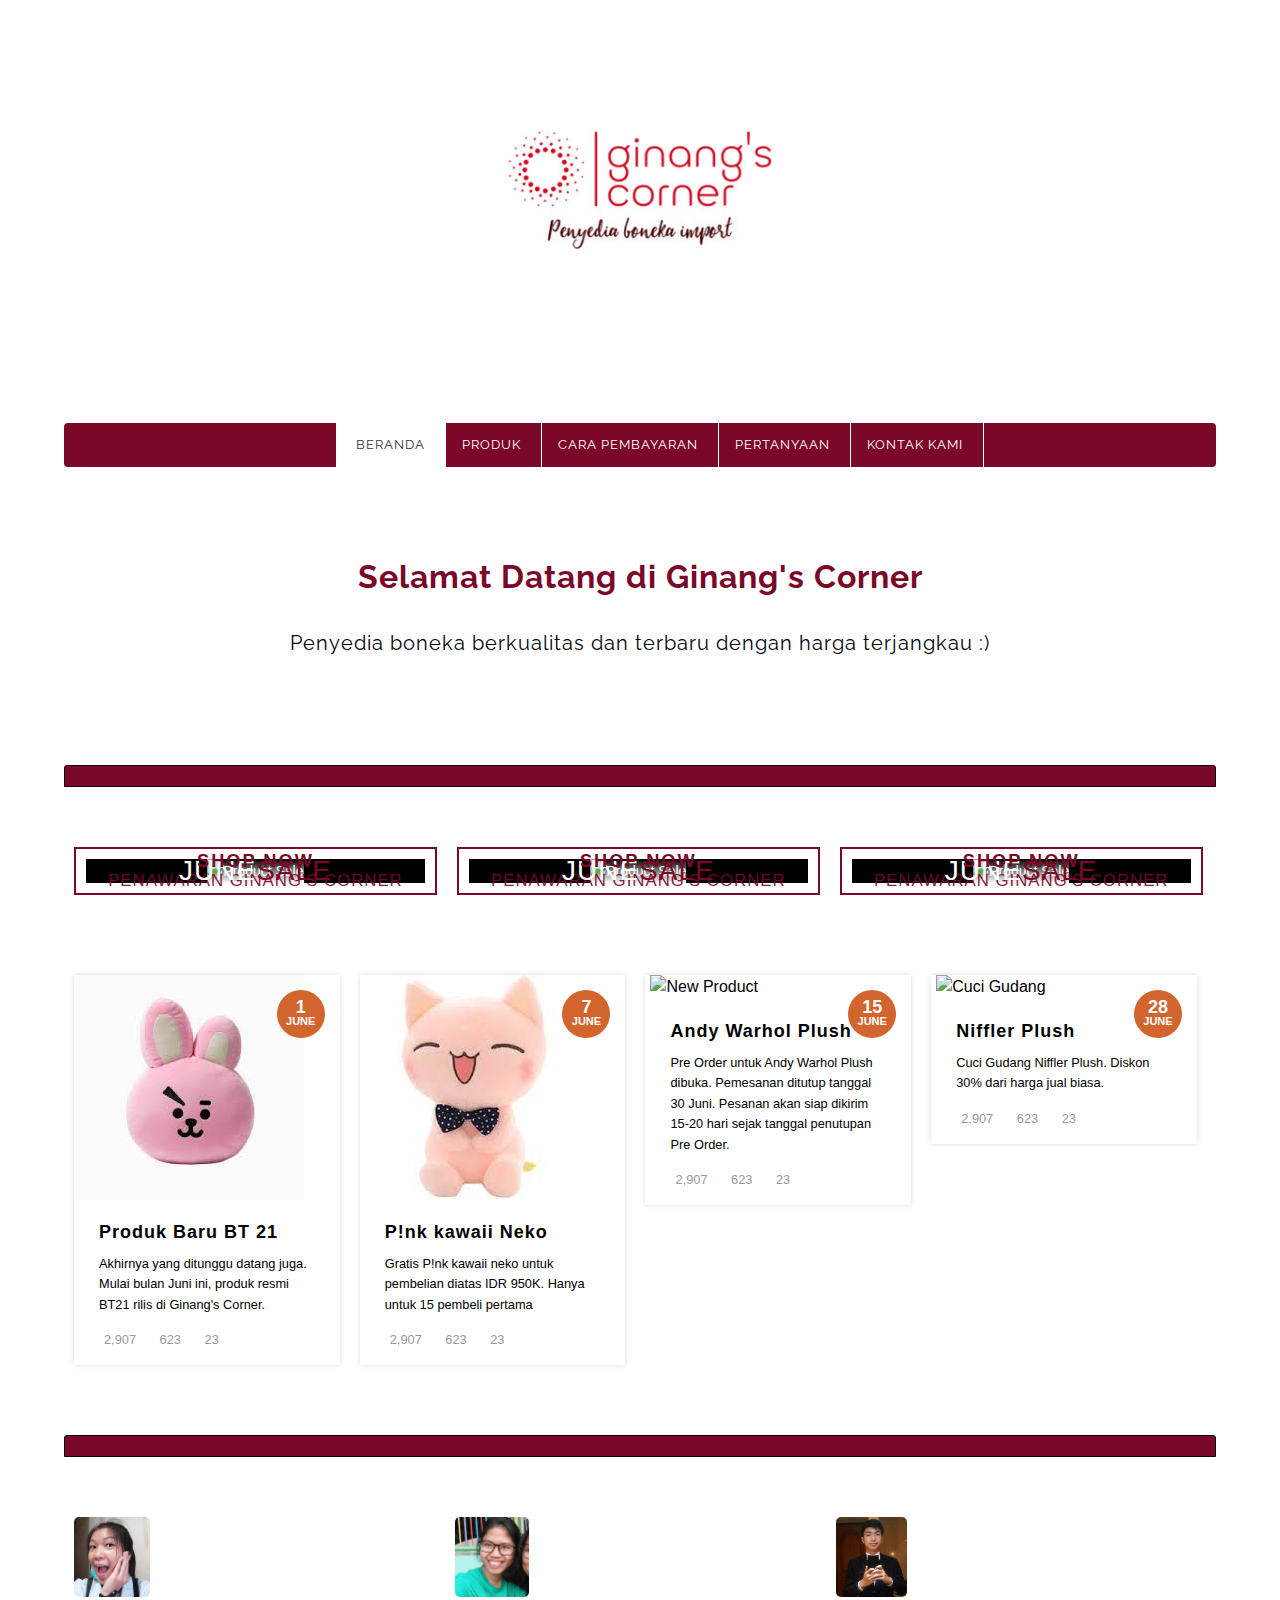
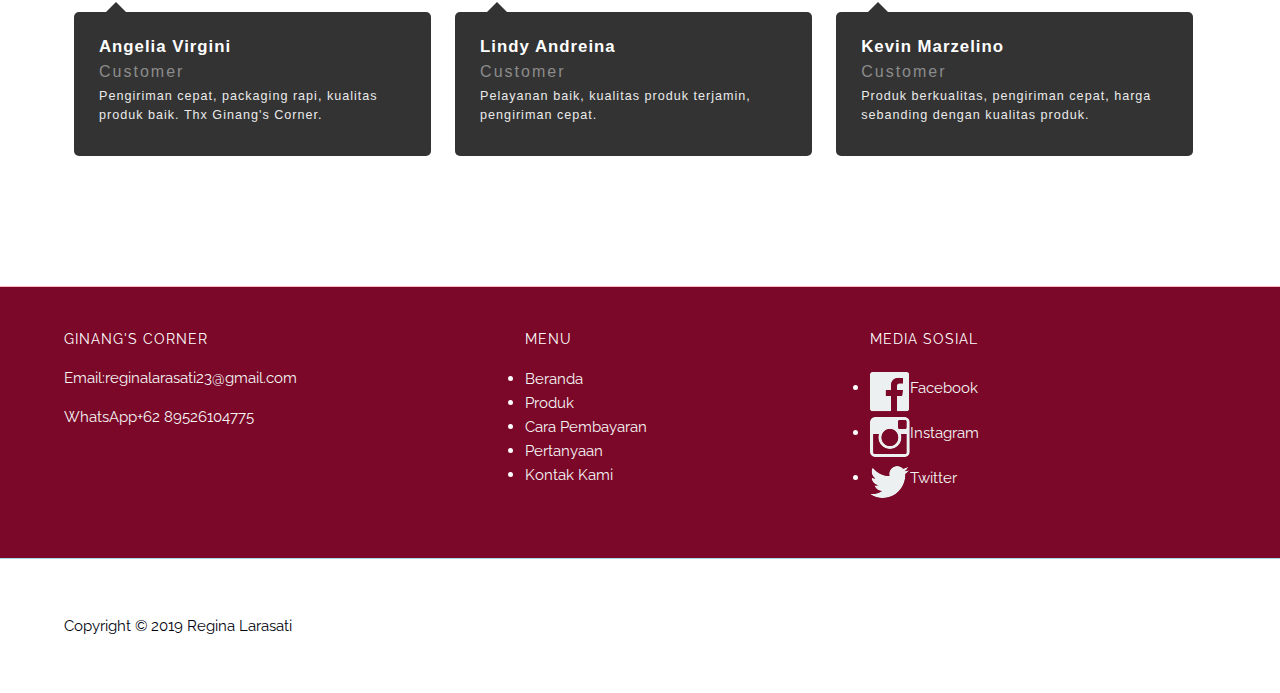
==== commit 51d55f1a: "Add files via upload" ====
--- a/index.html
+++ b/index.html
@@ -66,6 +66,7 @@
 
     <!--Start Sale-->
     <div class="container">
+            <div class="box-heading"></div>
             <figure class="snip1560">
                 <img src="https://www.pioupiou-et-merveilles.fr/2833/miffy-safari-100cm-mint.jpg"alt="Product Sale" />
                 <figcaption>
@@ -80,7 +81,7 @@
                 <figcaption>
                 <h4>Penawaran Ginang's Corner</h4>
                 <h2>June<span>Sale</span></h2>
-                <h3>Read More</h3>
+                <h3>Shop Now</h3>
                 </figcaption>
                 <a href="#" class="link"></a>
             </figure>
@@ -89,15 +90,89 @@
                 <figcaption>
                 <h4>Penawaran Ginang's Corner</h4>
                 <h2>June<span>Sale</span></h2>
-                <h3>Details</h3>
+                <h3>Shop Now</h3>
                 </figcaption>
                 <a href="#" class="link"></a>
             </figure>
-        </div>  
-        <!--End Sale-->
+    </div>  
+    <!--End Sale-->
+
+    <!--Start New-->
+    <div class="container">
+
+            <figure class="snip1493">
+                <div class="image"><img src="[data-uri]" alt="BT21" /></div>
+                <figcaption>
+                    <div class="date"><span class="day">1</span><span class="month">June</span></div>
+                    <h3>Produk Baru BT 21</h3>
+                    <p>
+                        Akhirnya yang ditunggu datang juga. Mulai bulan Juni ini, produk resmi BT21 rilis di Ginang's Corner. 
+                    </p>
+                    <footer>
+                        <div class="views"><i class="ion-eye"></i>2,907</div>
+                        <div class="love"><i class="ion-heart"></i>623</div>
+                        <div class="comments"><i class="ion-chatboxes"></i>23</div>
+                    </footer>
+                </figcaption>
+                <a href="#"></a>
+            </figure>
     
+            <figure class="snip1493">
+                <div class="image"><img src="[data-uri]" alt="Product Sale"/></div>
+                <figcaption>
+                     <div class="date"><span class="day">7</span><span class="month">June</span></div>
+                    <h3>P!nk kawaii Neko</h3>
+                    <p>
+                        Gratis P!nk kawaii neko untuk pembelian diatas IDR 950K. Hanya untuk 15 pembeli pertama
+                    </p>
+                     <footer>
+                       <div class="views"><i class="ion-eye"></i>2,907</div>
+                        <div class="love"><i class="ion-heart"></i>623</div>
+                        <div class="comments"><i class="ion-chatboxes"></i>23</div>
+                     </footer>
+                </figcaption>
+                <a href="#"></a>
+            </figure>
+         
+            <figure class="snip1493">
+                <div class="image"><img src="https://encrypted-tbn0.gstatic.com/images?q=tbn:ANd9GcRolycwtZMTLB_QOI8EVt9xvIDz6BSc9l0xJf2oDwVacwqmS5L_" alt="New Product" /></div>
+                <figcaption>
+                    <div class="date"><span class="day">15</span><span class="month">June</span></div>
+                    <h3>Andy Warhol Plush</h3>
+                    <p>
+                        Pre Order untuk Andy Warhol Plush dibuka. Pemesanan ditutup tanggal 30 Juni. Pesanan akan siap dikirim 15-20 hari sejak tanggal penutupan Pre Order.
+                    </p>
+                    <footer>
+                        <div class="views"><i class="ion-eye"></i>2,907</div>
+                        <div class="love"><i class="ion-heart"></i>623</div>
+                        <div class="comments"><i class="ion-chatboxes"></i>23</div>
+                    </footer>
+                </figcaption>
+                <a href="#"></a>
+            </figure>
+            <figure class="snip1493">
+                <div class="image"><img src="https://encrypted-tbn0.gstatic.com/images?q=tbn:ANd9GcQDTV3UGgGUEAr1Lj-YN4VdIEj8a_wWehk-cZf_5A_c1rHHjRbi" alt="Cuci Gudang" /></div>
+                <figcaption>
+                    <div class="date"><span class="day">28</span><span class="month">June</span></div>
+                    <h3>Niffler Plush</h3>
+                     <p>
+                         Cuci Gudang Niffler Plush. Diskon 30% dari harga jual biasa. 
+                     </p>
+                    <footer>
+                        <div class="views"><i class="ion-eye"></i>2,907</div>
+                        <div class="love"><i class="ion-heart"></i>623</div>
+                        <div class="comments"><i class="ion-chatboxes"></i>23</div>
+                    </footer>
+                </figcaption>
+                <a href="#"></a>
+            </figure>
+                        
+        </div>
+        <!--End New-->
+        
     <!--Start Snippet-->
      <div class="container">
+        <div class="box-heading"></div>
         <figure class="snip1540">
             <div class="profile-image"><img src="images/virgin.jpg" alt="profile-sample1" />
                 <div class="icons"><a href="#"><i class="ion-social-reddit"></i></a>
--- a/style/style.css
+++ b/style/style.css
@@ -30,8 +30,9 @@
 .container{
     margin: 20px auto;
     overflow: auto;
-    padding: 0px 10px;
+    padding: 20px 10px;
     width: 90%;
+  
 }
 
 .full{
@@ -132,20 +133,20 @@
     background-image: url(https://i.pinimg.com/originals/1c/59/c6/1c59c64b468dfe64e2e73593002b3dc2.jpg);
     border: 1px solid #FFFFFF;
     border-radius: 4px;
-    height: 300px;
+    height: 200px;
     overflow: hidden;
     padding: 0px 0px;
 }
 .jumbotron h1{
     font-size: 32px;
-    padding:50px 20px;
+    padding:20px 0px;
     color: #7B0828;
     font-weight: bold;
     text-align: center;
 }
 .jumbotron h3{
     font-size: 20px;
-    padding:0px 20px;
+    padding:0px 0px;
     text-align: center;
 }
 /* End Jumbotron */
@@ -190,6 +191,7 @@
     border-radius: 3px 3px 0 0;
     color: #ffffff;
     margin-top: 0px;
+    margin-bottom: 50px;
     padding: 10px 10px;
     text-transform: uppercase;
 }
@@ -833,4 +835,237 @@
 }
 
 /*End Testimonial*/
-
+ 
+/*Start Sale*/
+@import url(https://fonts.googleapis.com/css?family=Open+sans:700);
+@import url(https://code.ionicframework.com/ionicons/2.0.1/css/ionicons.min.css);
+@import url(https://fonts.googleapis.com/css?family=Playfair+Display);
+.snip1560 {
+  font-family: 'Open Sans', Arial, sans-serif;
+  margin: 10px;
+  min-width: 31.5%;
+  max-width: 31.5%;
+  width: 100%;
+  color: #ffffff;
+  text-align: center;
+  font-size: 14px;
+  float: left;
+  box-shadow: none !important;
+  position: relative;
+  padding: 10px;
+  border: 2px solid #7B0828;
+  -webkit-box-sizing: border-box;
+  box-sizing: border-box;
+}
+
+.snip1560:before {
+  content: '';
+  background-color: #000000;
+  position: absolute;
+  top: 10px;
+  bottom: 10px;
+  left: 10px;
+  right: 10px;
+  z-index: -1;
+}
+
+.snip1560 * {
+  -webkit-transition: all 0.35s ease;
+  transition: all 0.35s ease;
+}
+
+.snip1560 img {
+  max-width: 100%;
+  vertical-align: top;
+  background-image: linear-gradient(#000000, #ffffff);
+}
+
+.snip1560 figcaption,
+.snip1560 .link {
+  position: absolute;
+  top: 20px;
+  bottom: 20px;
+  left: 20px;
+  right: 20px;
+}
+
+.snip1560 h2,
+.snip1560 h3,
+.snip1560 h4 {
+  margin: 0px;
+  position: absolute;
+  width: 100%;
+  text-transform: uppercase;
+}
+
+.snip1560 h2 {
+  top: 50%;
+  -webkit-transform: translateY(-50%);
+  transform: translateY(-50%);
+  font-size: 2em;
+  font-family: 'Playfair Display', Arial, sans-serif;
+}
+
+.snip1560 h2 span {
+  color: #7B0828;
+}
+
+.snip1560 h3 {
+  font-size: 1.3em;
+  bottom: 0;
+  font-weight: 700;
+  letter-spacing: 2px;
+  color: #7B0828;;
+}
+
+
+.snip1560 h4 {
+  color: #7B0828;;
+  top: 0;
+  font-size: 1.2em;
+  letter-spacing: 1px;
+  font-weight: 400;
+  opacity: 0.9;
+  font-family: 'Playfair Display', Arial, sans-serif;
+}
+
+.snip1560:hover img,
+.snip1560.hover img {
+  opacity: 0.35;
+}
+
+/*End Sale*/
+
+/*Start New*/
+@import url(https://fonts.googleapis.com/css?family=Open+Sans:400,600,700);
+@import url(https://code.ionicframework.com/ionicons/2.0.1/css/ionicons.min.css);
+.snip1493 {
+  font-family: 'Open Sans', Arial, sans-serif;
+  position: relative;
+  overflow: hidden;
+  margin: 10px;
+  min-width: 22.2%;
+  max-width: 22.2%;
+  width: 100%;
+  background-color: #ffffff;
+  color: #000000;
+  text-align: left;
+  font-size: 16px;
+  box-shadow: 0 0 5px rgba(0, 0, 0, 0.15);
+  float: left;
+  padding: 0px 5px;
+}
+
+.snip1493 * {
+  -webkit-box-sizing: border-box;
+  box-sizing: border-box;
+}
+
+.snip1493:after {
+  position: absolute;
+  top: 12px;
+  left: 0;
+  width: 0;
+  height: 0;
+  border-style: solid;
+  border-width: 25px 0 25px 25px;
+  border-color: transparent transparent transparent #d2652d;
+  content: '';
+  -webkit-transform: translateX(-100%);
+  transform: translateX(-100%);
+  -webkit-transition: all 0.3s ease;
+  transition: all 0.3s ease;
+}
+
+.snip1493 img {
+  max-width: 100%;
+  vertical-align: top;
+  position: relative;
+}
+
+.snip1493 figcaption {
+  padding: 20px 20px 30px;
+  background-color: #ffffff;
+}
+
+.snip1493 .date {
+  background-color: #d2652d;
+  top: 15px;
+  color: #fff;
+  right: 15px;
+  min-height: 48px;
+  min-width: 48px;
+  position: absolute;
+  text-align: center;
+  font-size: 18px;
+  font-weight: 700;
+  text-transform: uppercase;
+  border-radius: 50%;
+  padding: 10px 0;
+}
+
+.snip1493 .date span {
+  display: block;
+  line-height: 14px;
+}
+
+.snip1493 .date .month {
+  font-size: 11px;
+}
+
+.snip1493 h3,
+.snip1493 p {
+  margin: 0;
+  padding: 0;
+}
+
+.snip1493 h3 {
+  margin-bottom: 10px;
+  display: inline-block;
+  font-weight: 700;
+}
+
+.snip1493 p {
+  font-size: 0.8em;
+  margin-bottom: 20px;
+  line-height: 1.6em;
+}
+
+.snip1493 footer {
+  padding: 0 25px;
+  color: #999999;
+  font-size: 0.8em;
+  line-height: 50px;
+  text-align: left;
+  position: absolute;
+  bottom: 0;
+  left: 0;
+  width: 100%;
+}
+
+.snip1493 footer > div {
+  display: inline-block;
+  margin-right: 15px;
+}
+
+.snip1493 footer i {
+  margin-right: 5px;
+  font-size: 1.2em;
+}
+
+.snip1493 a {
+  left: 0;
+  right: 0;
+  top: 0;
+  bottom: 0;
+  position: absolute;
+  z-index: 1;
+}
+
+.snip1493:hover:after,
+.snip1493.hover:after {
+  -webkit-transform: translateX(0%);
+  transform: translateX(0%);
+}
+
+/*End New*/